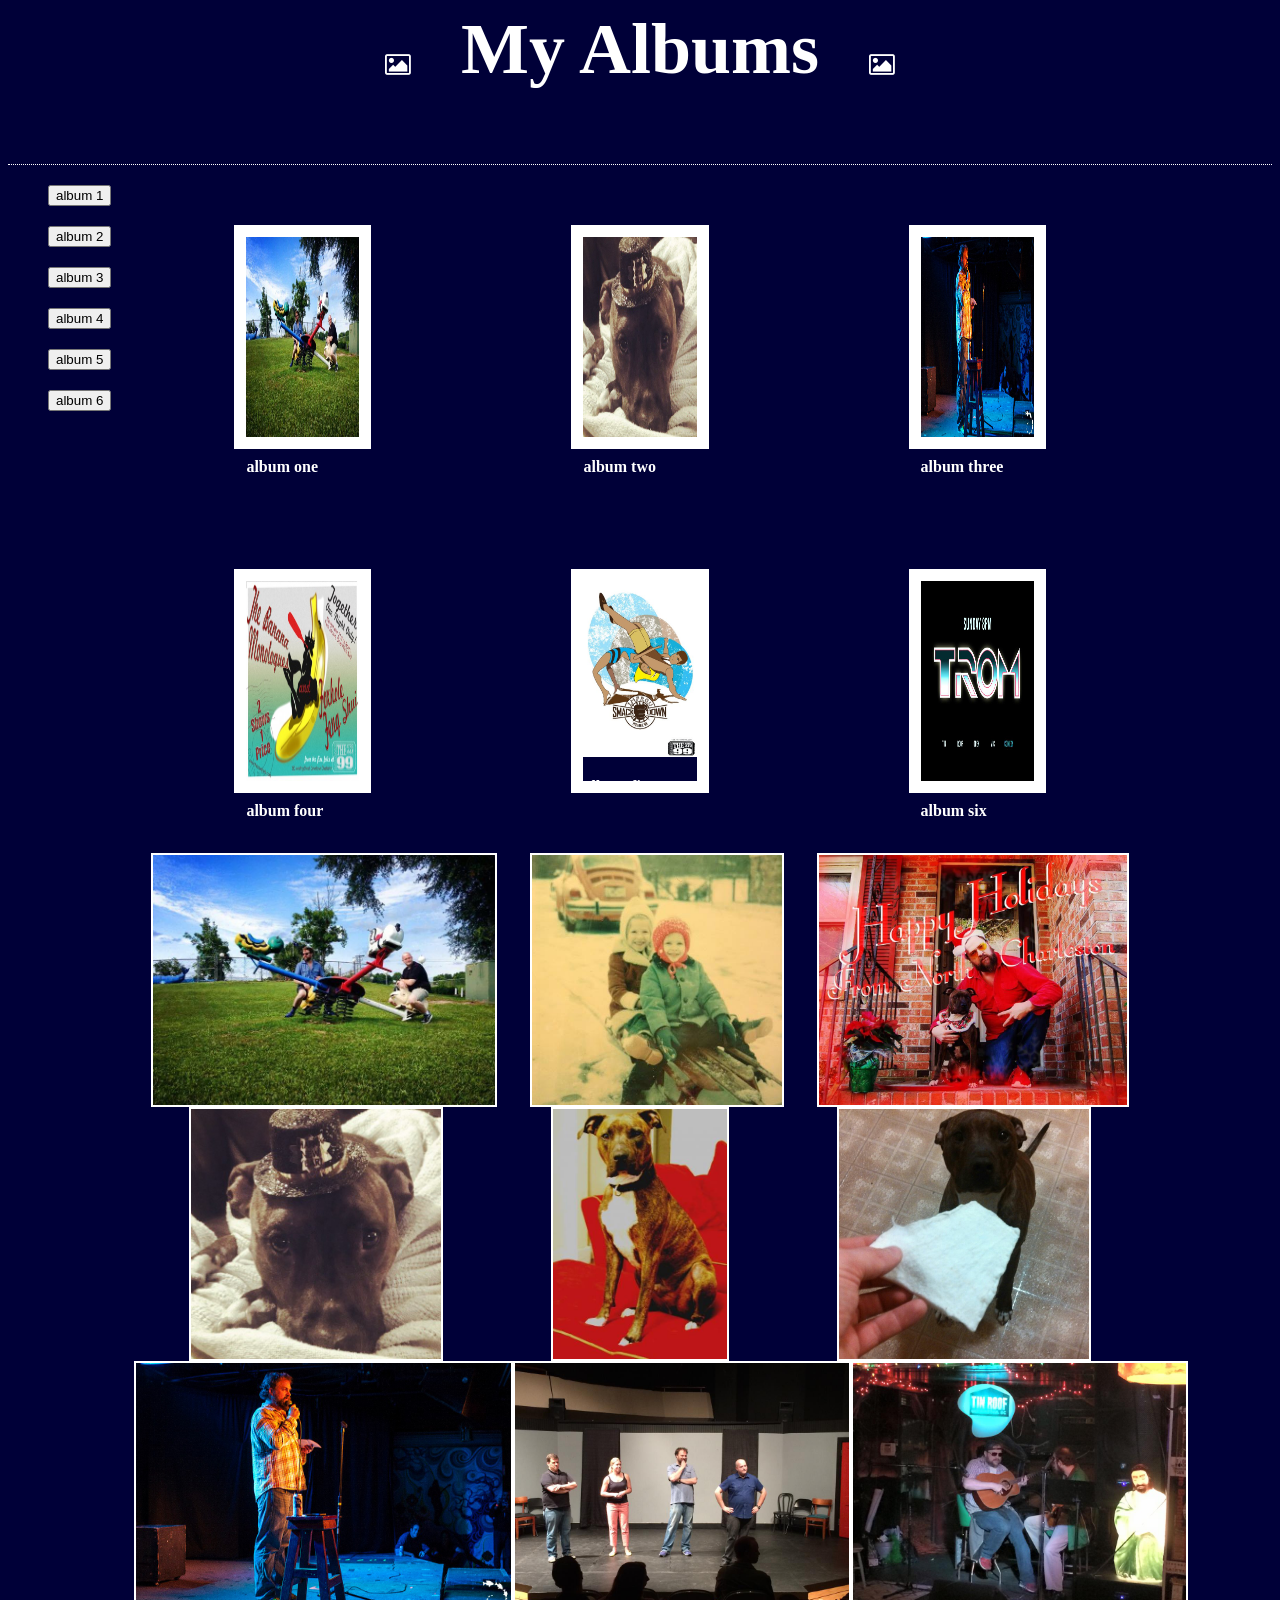
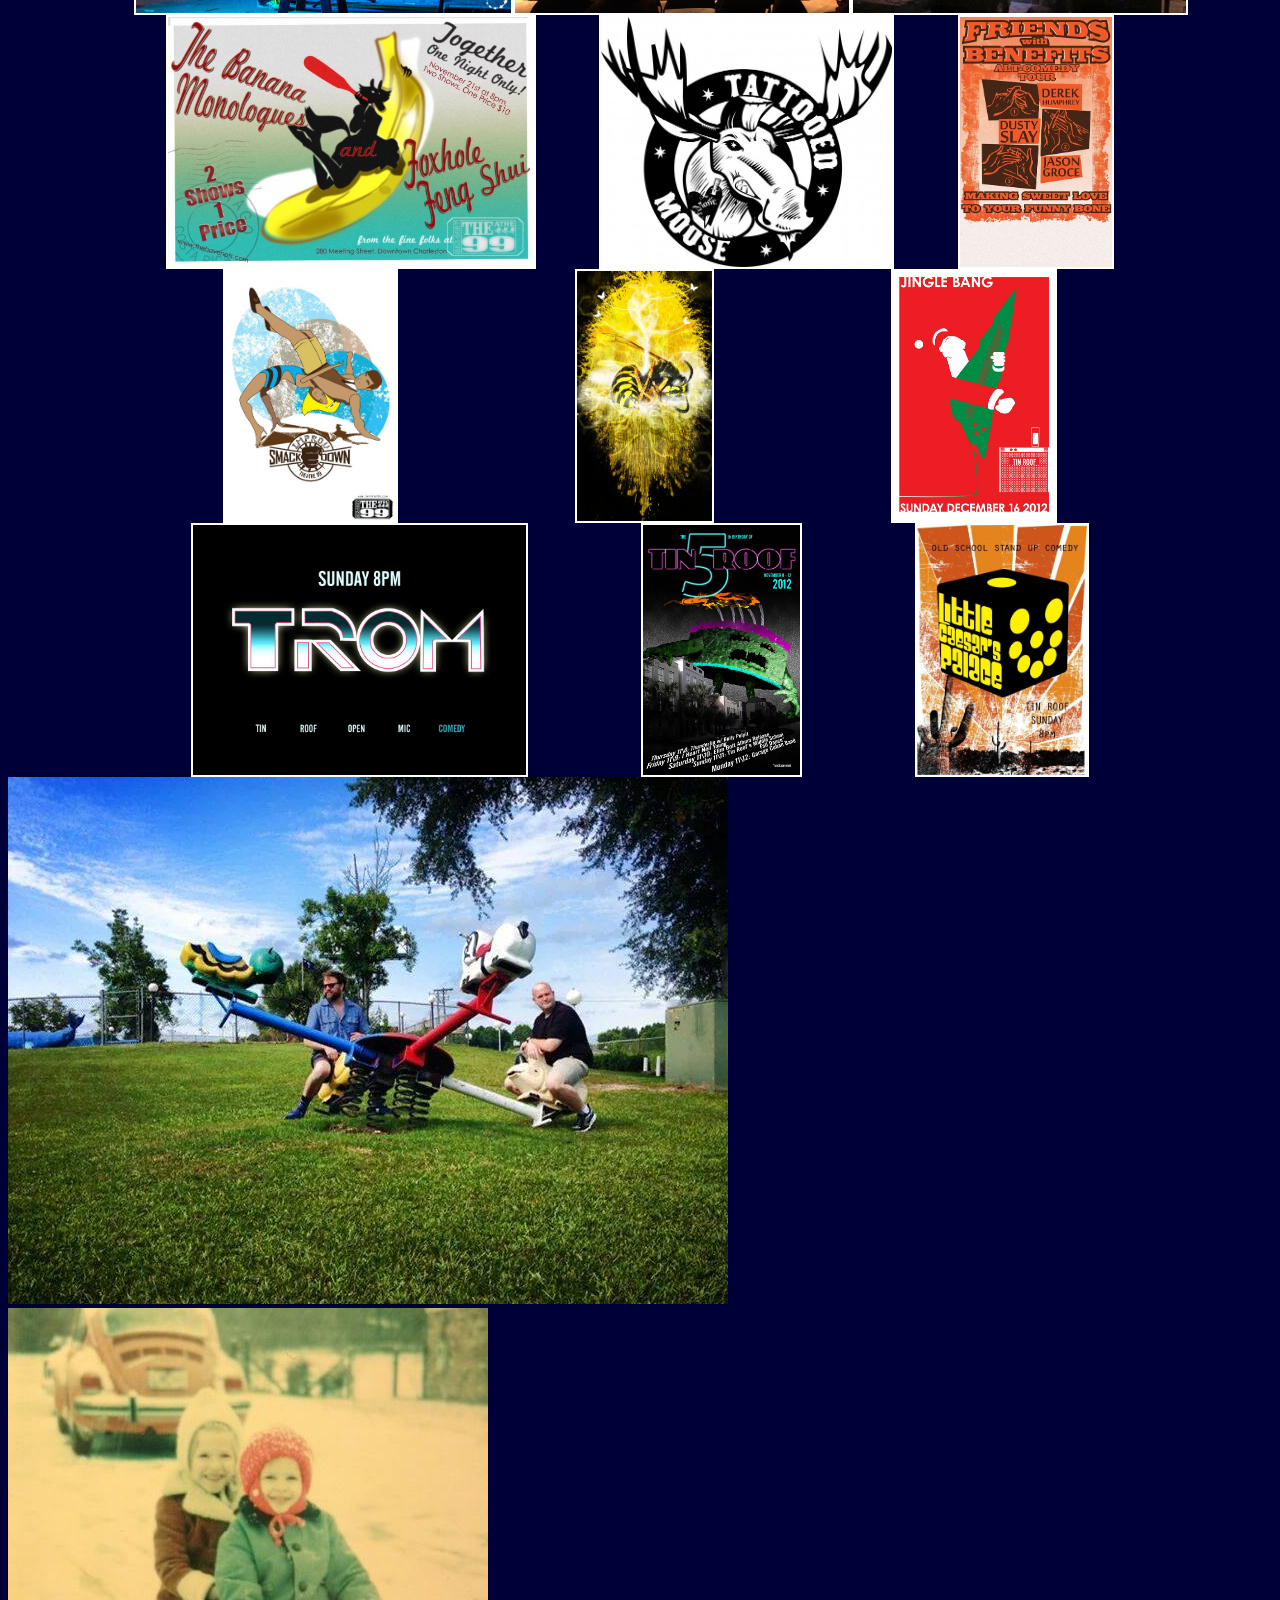
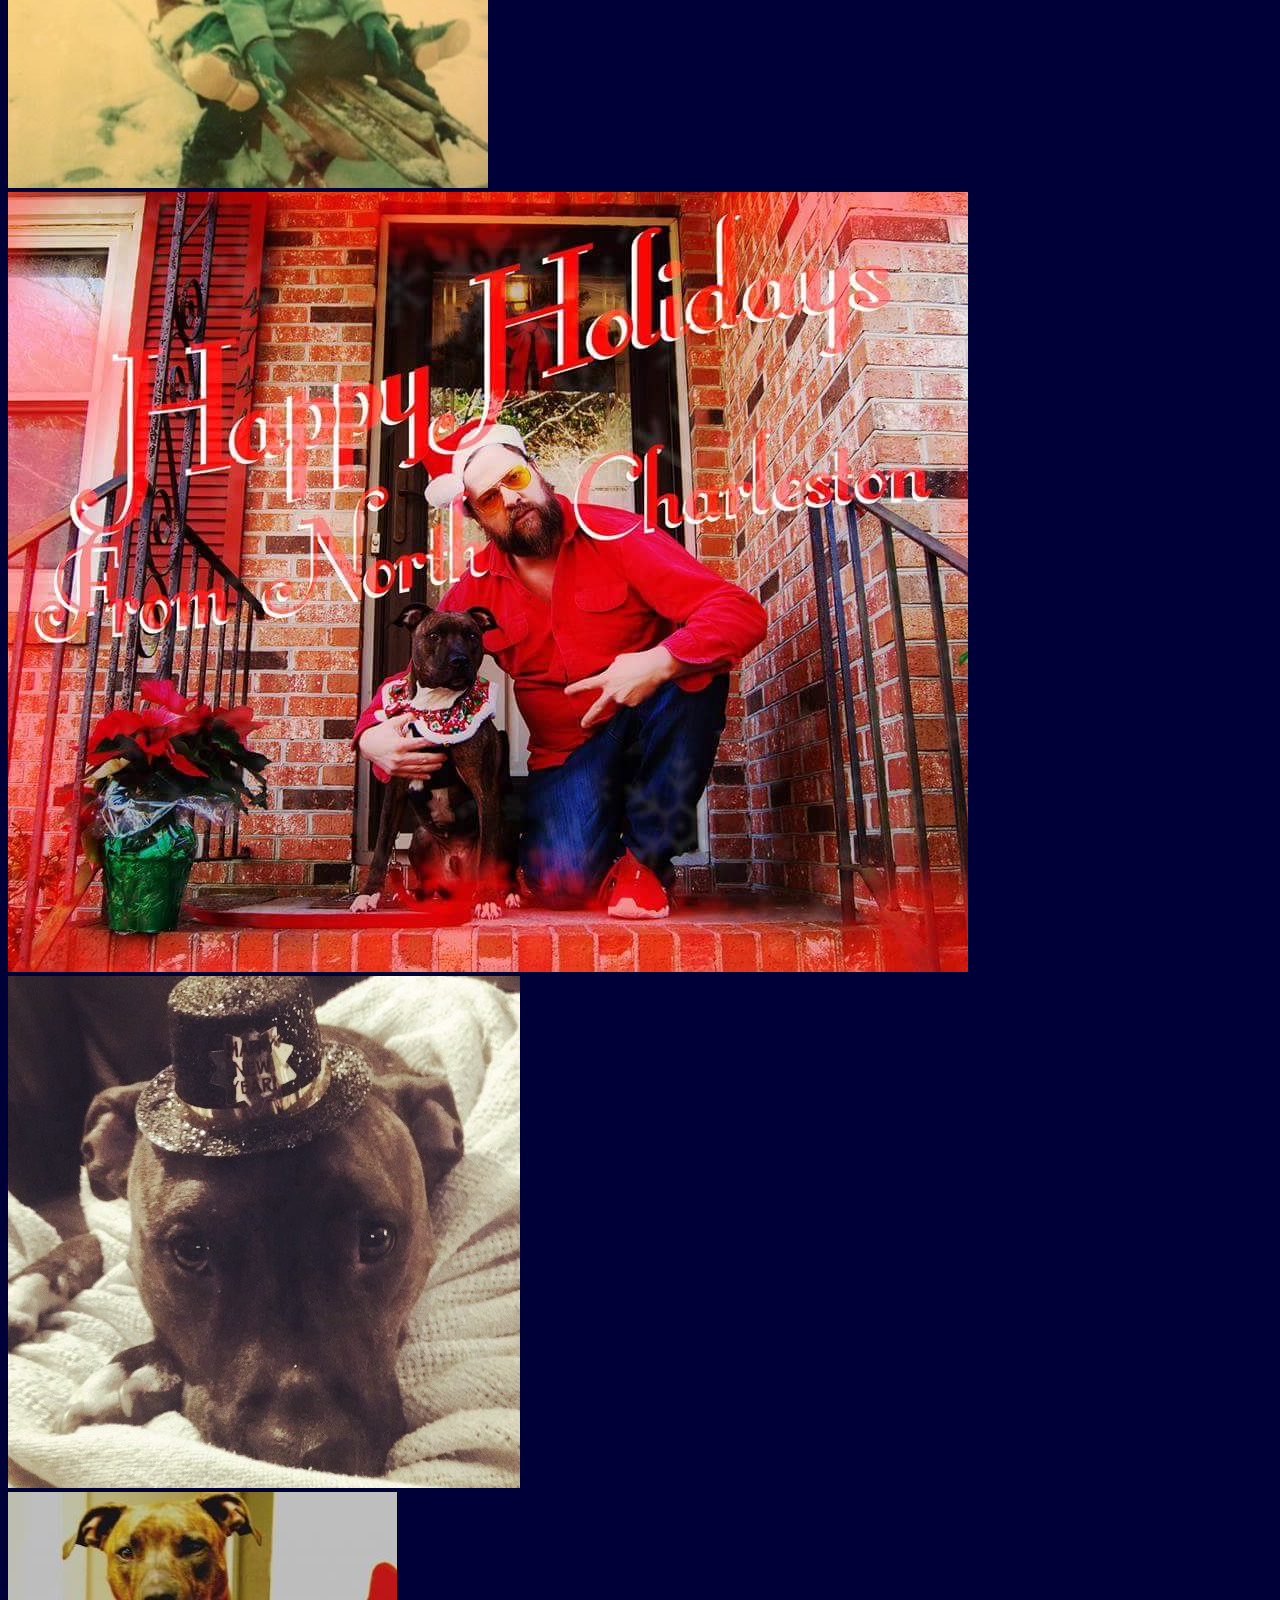
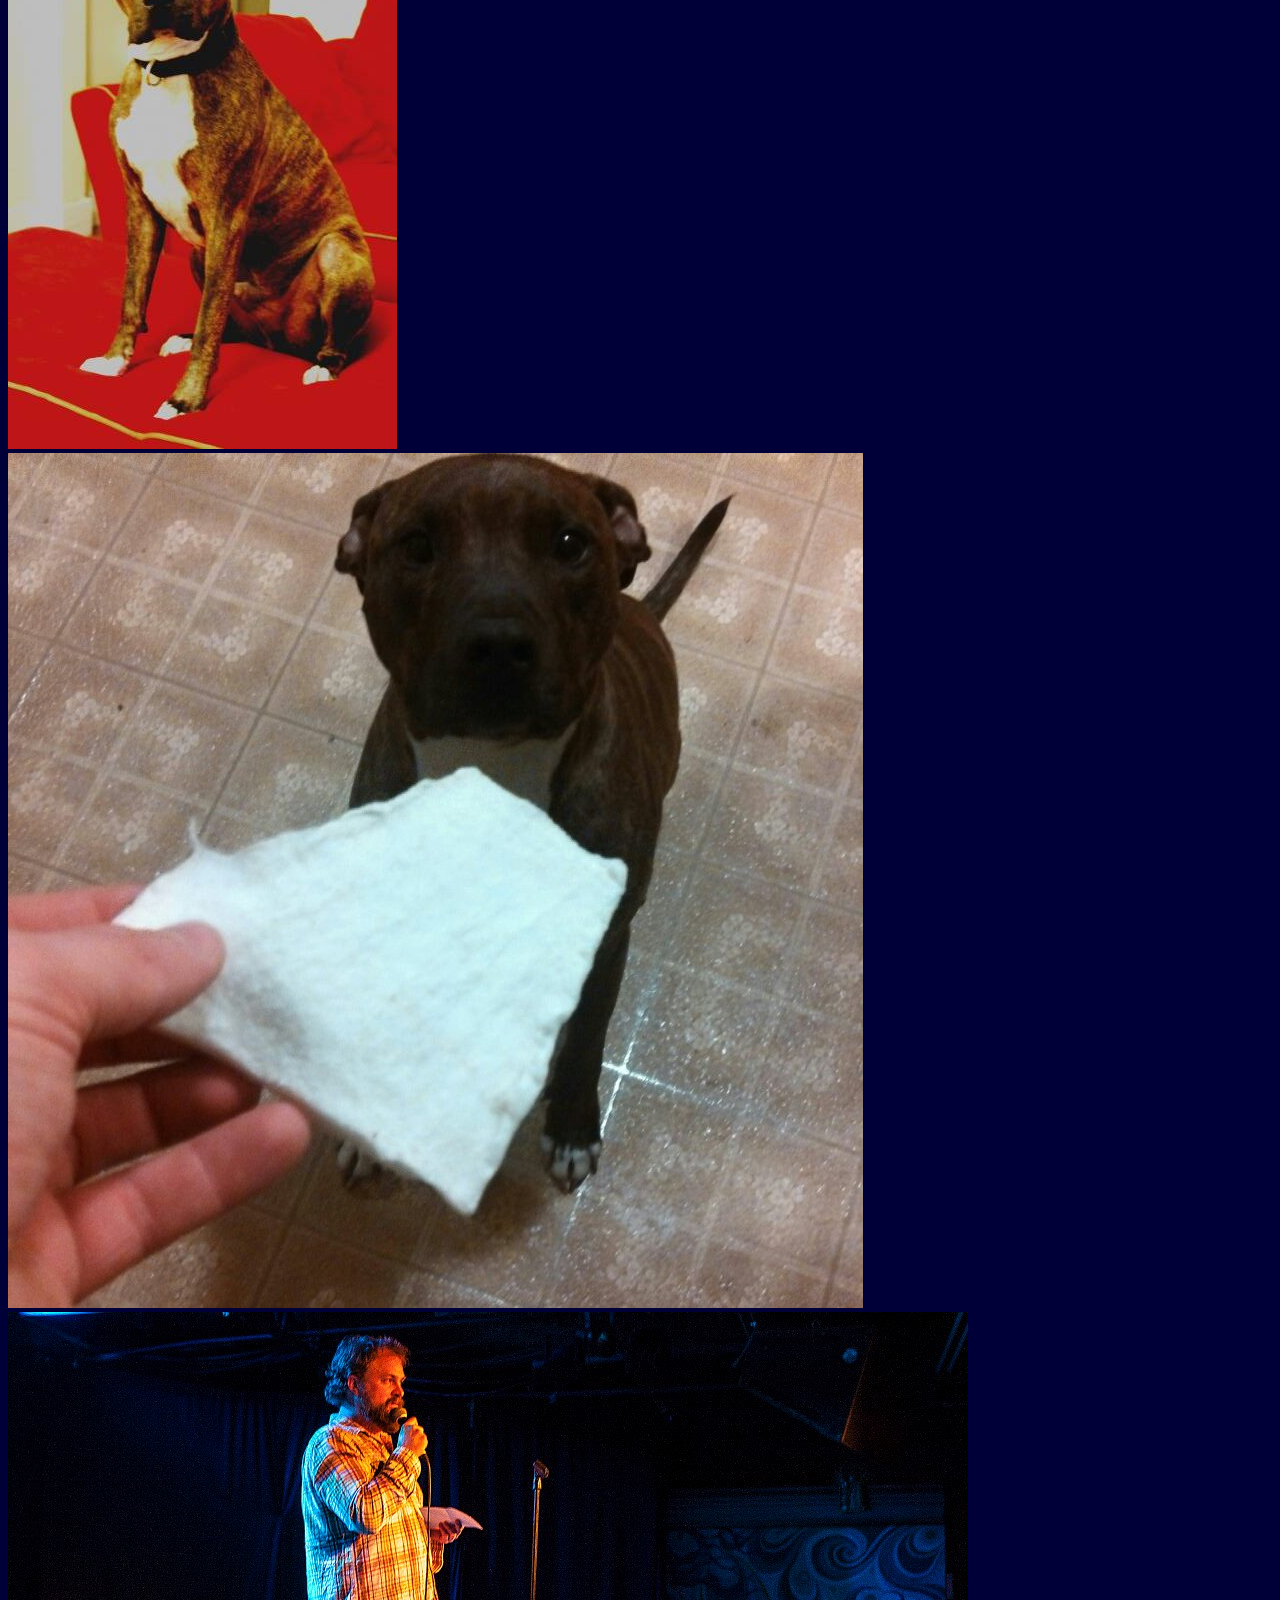
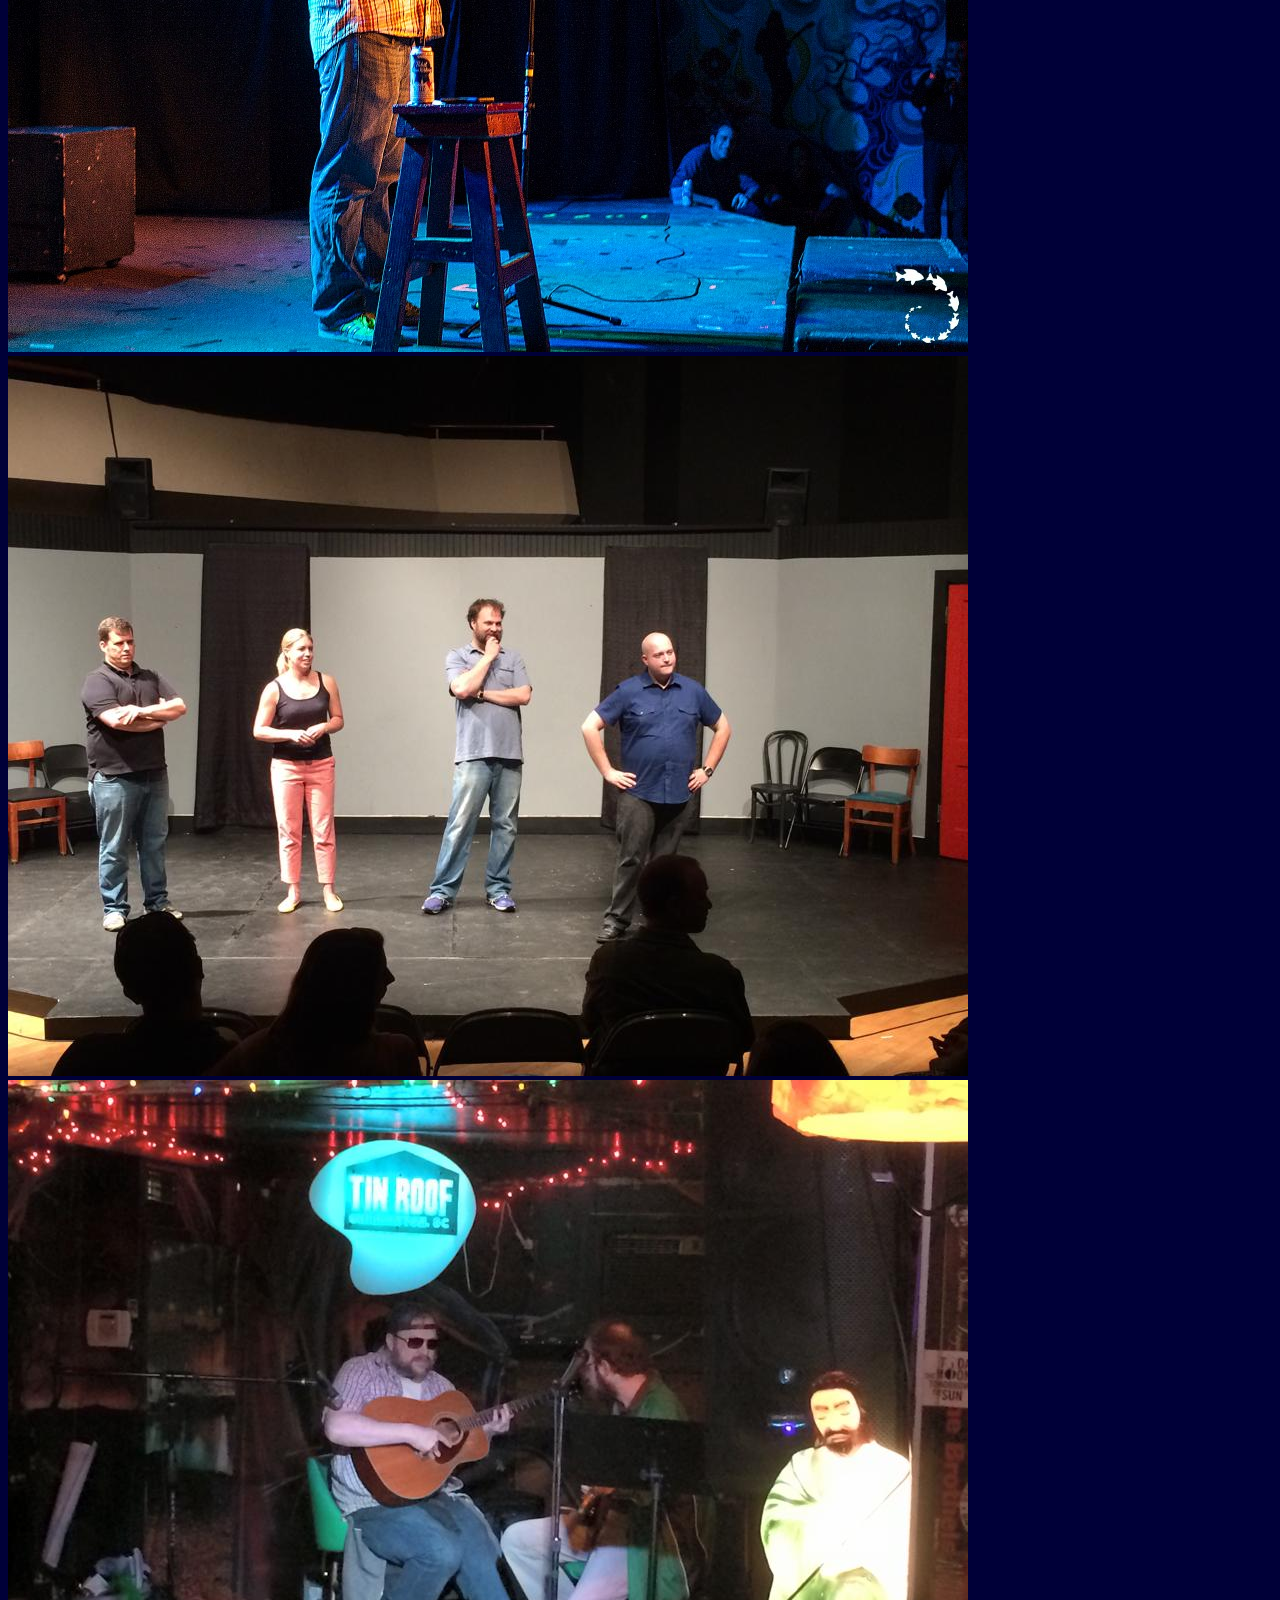
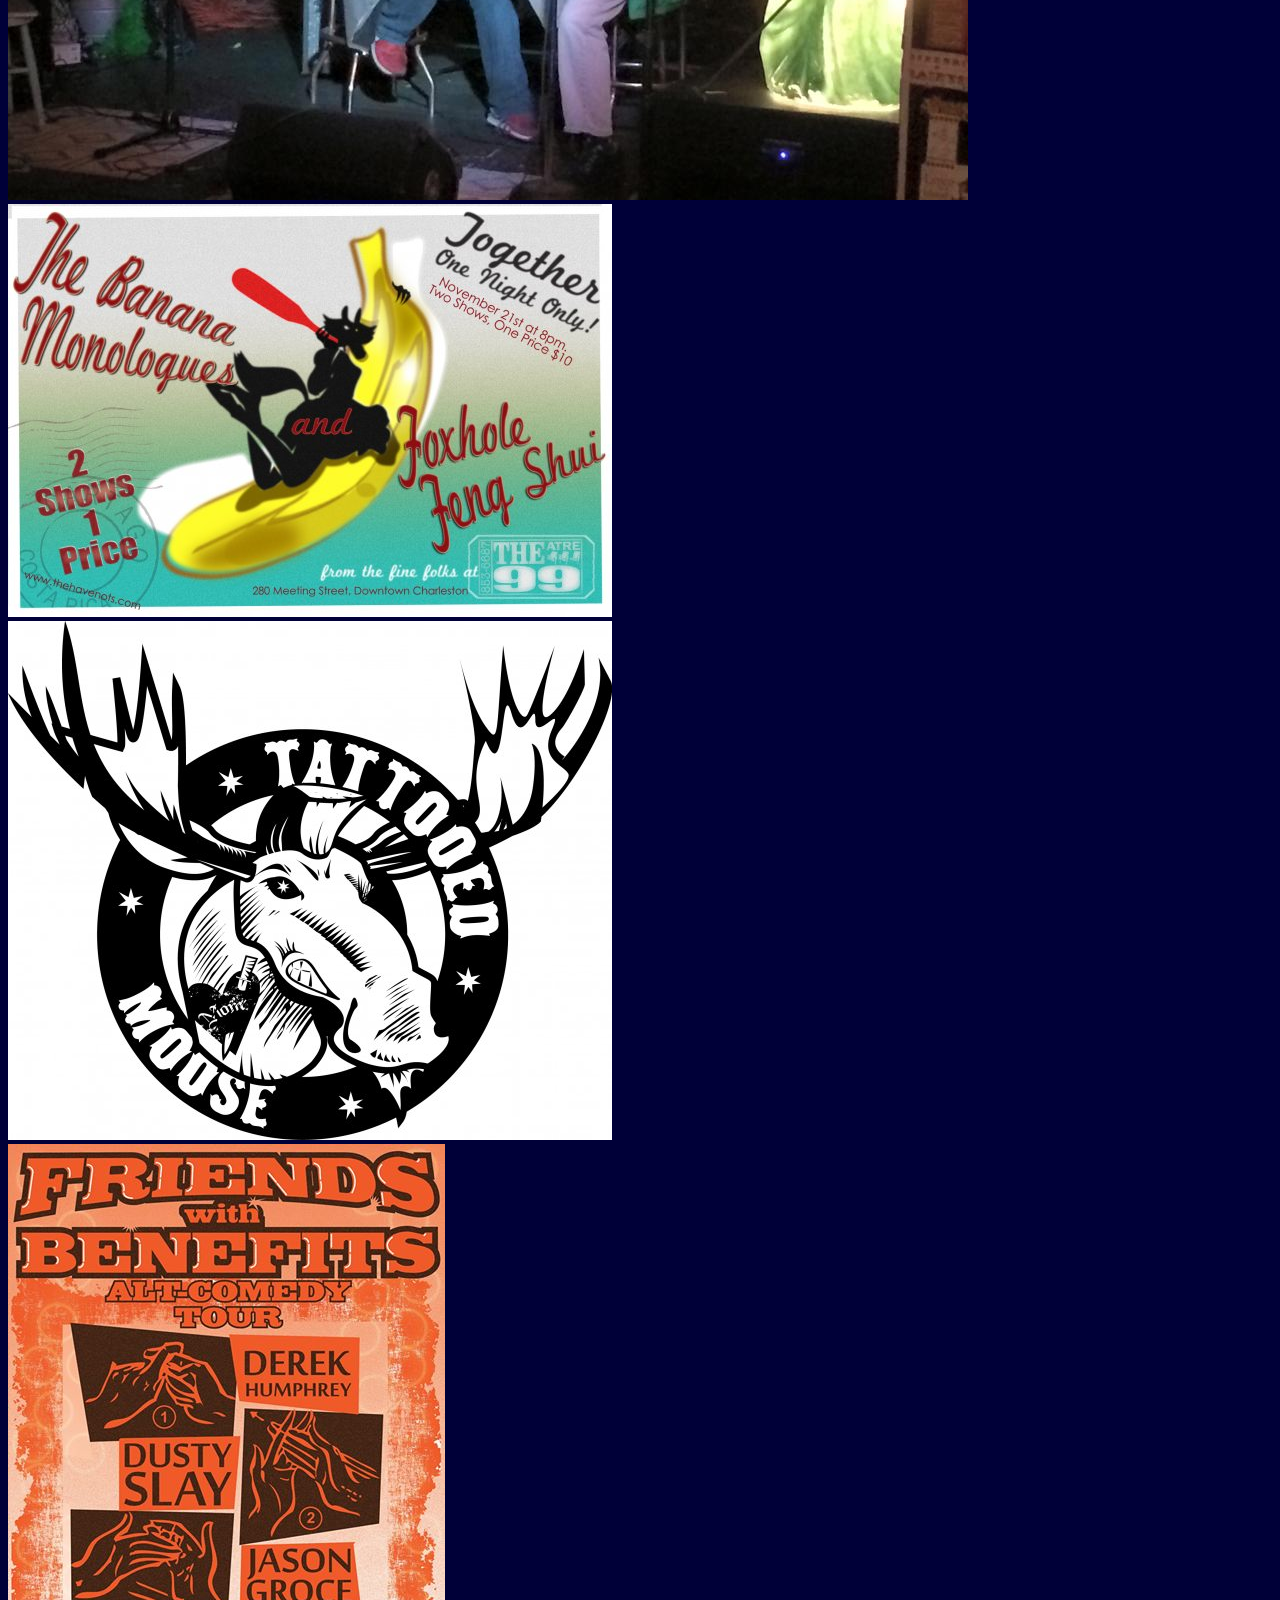
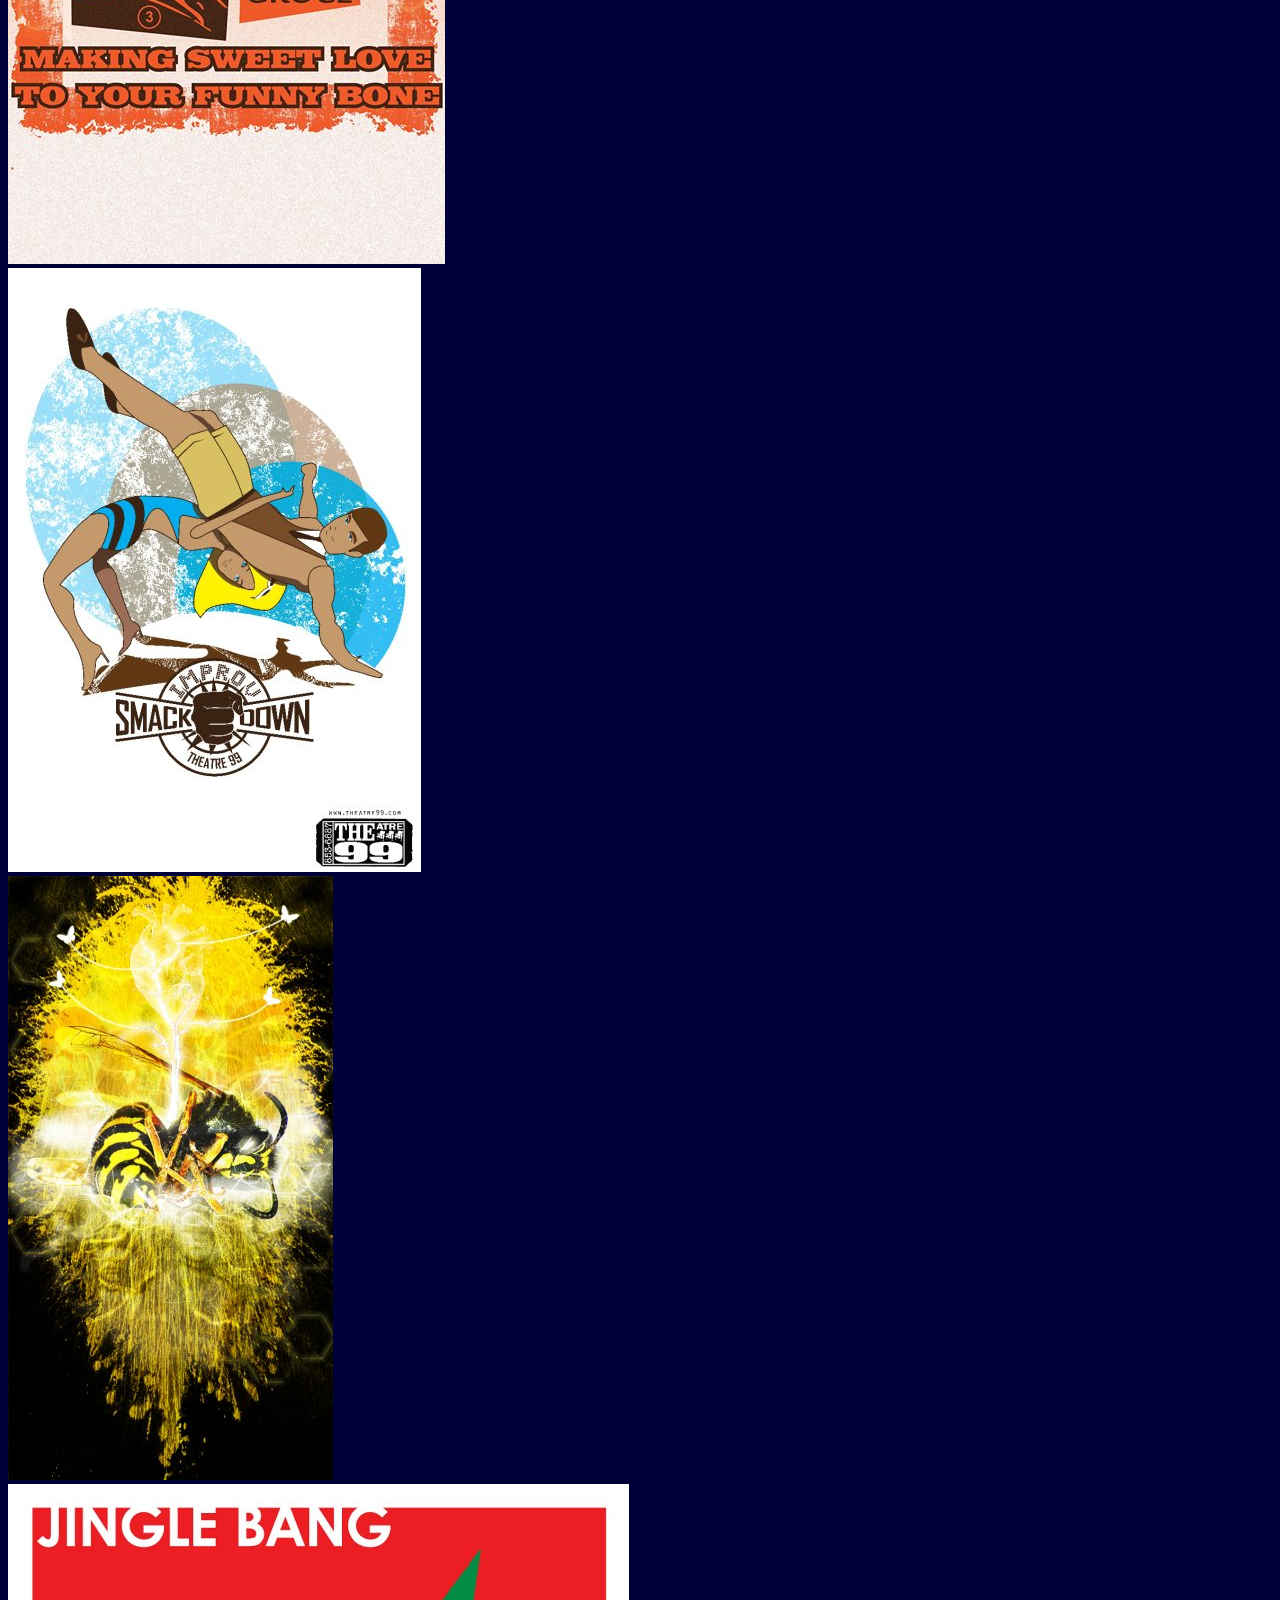
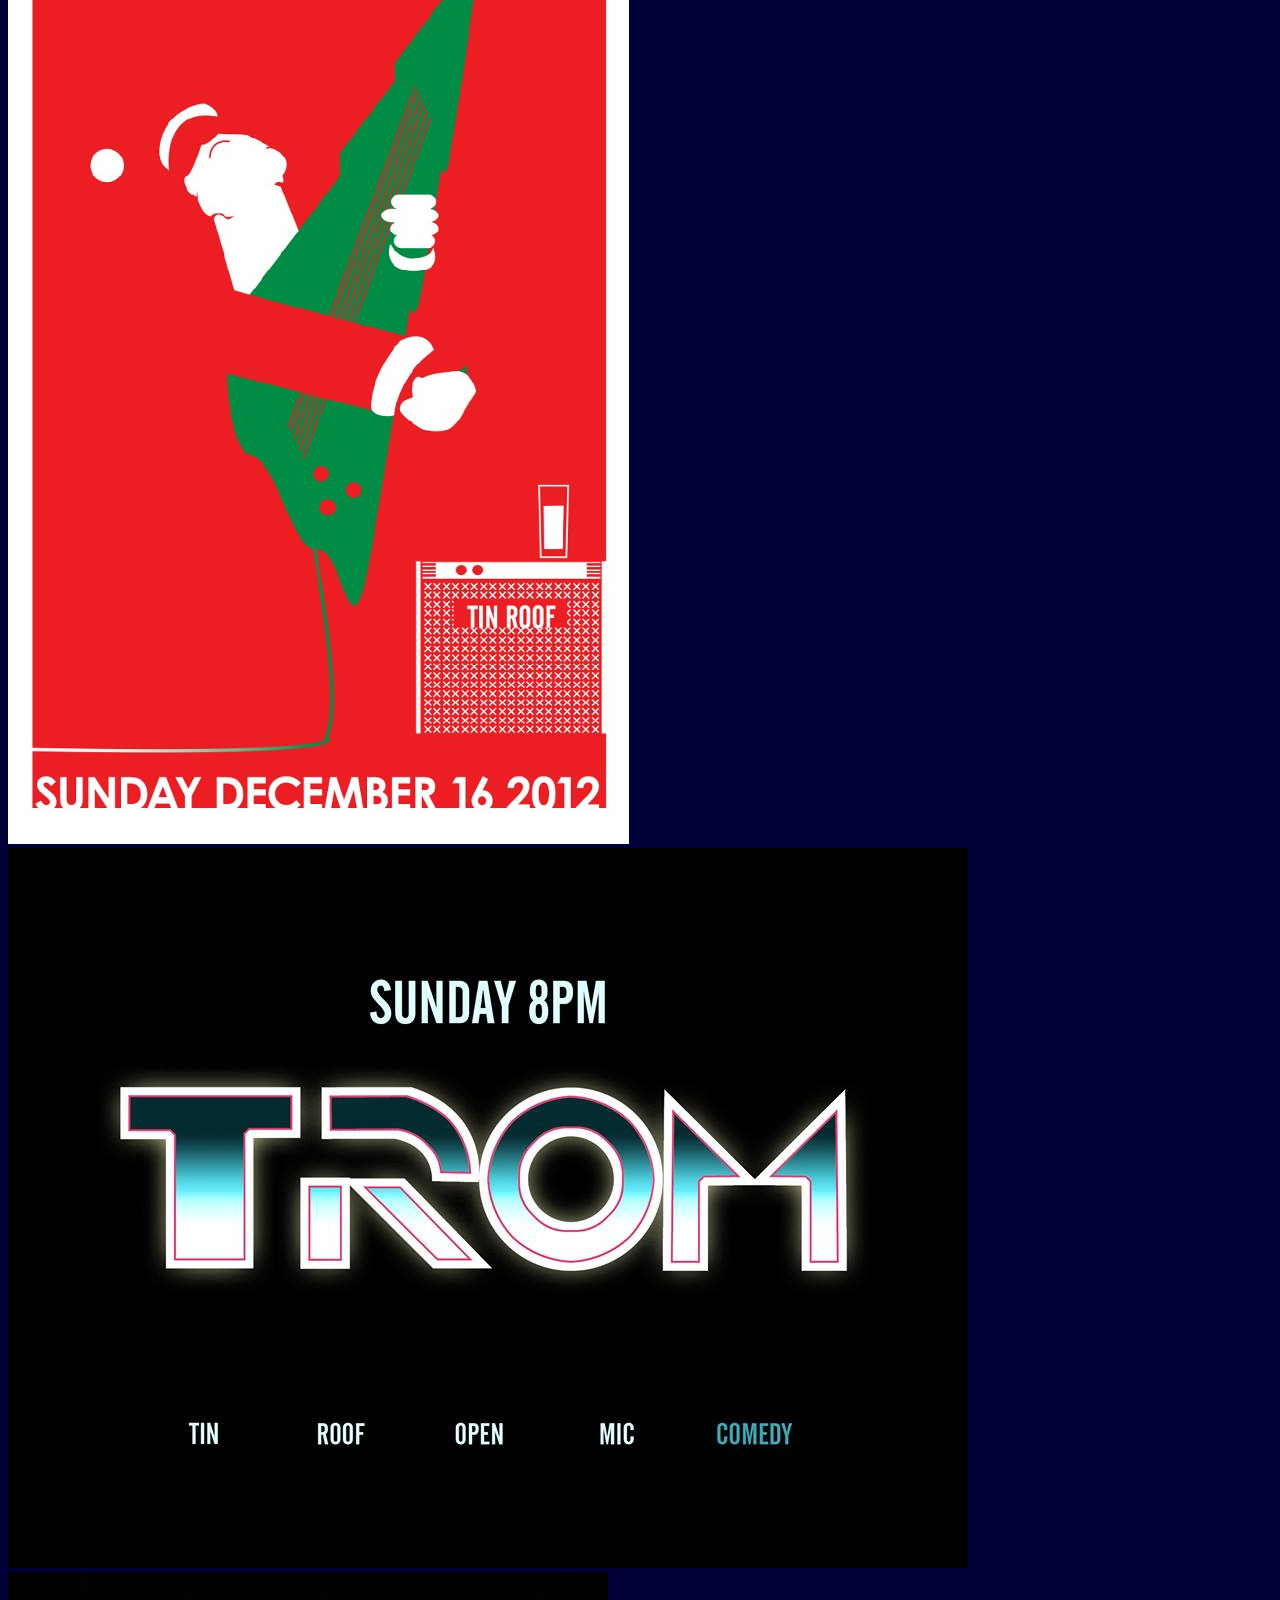
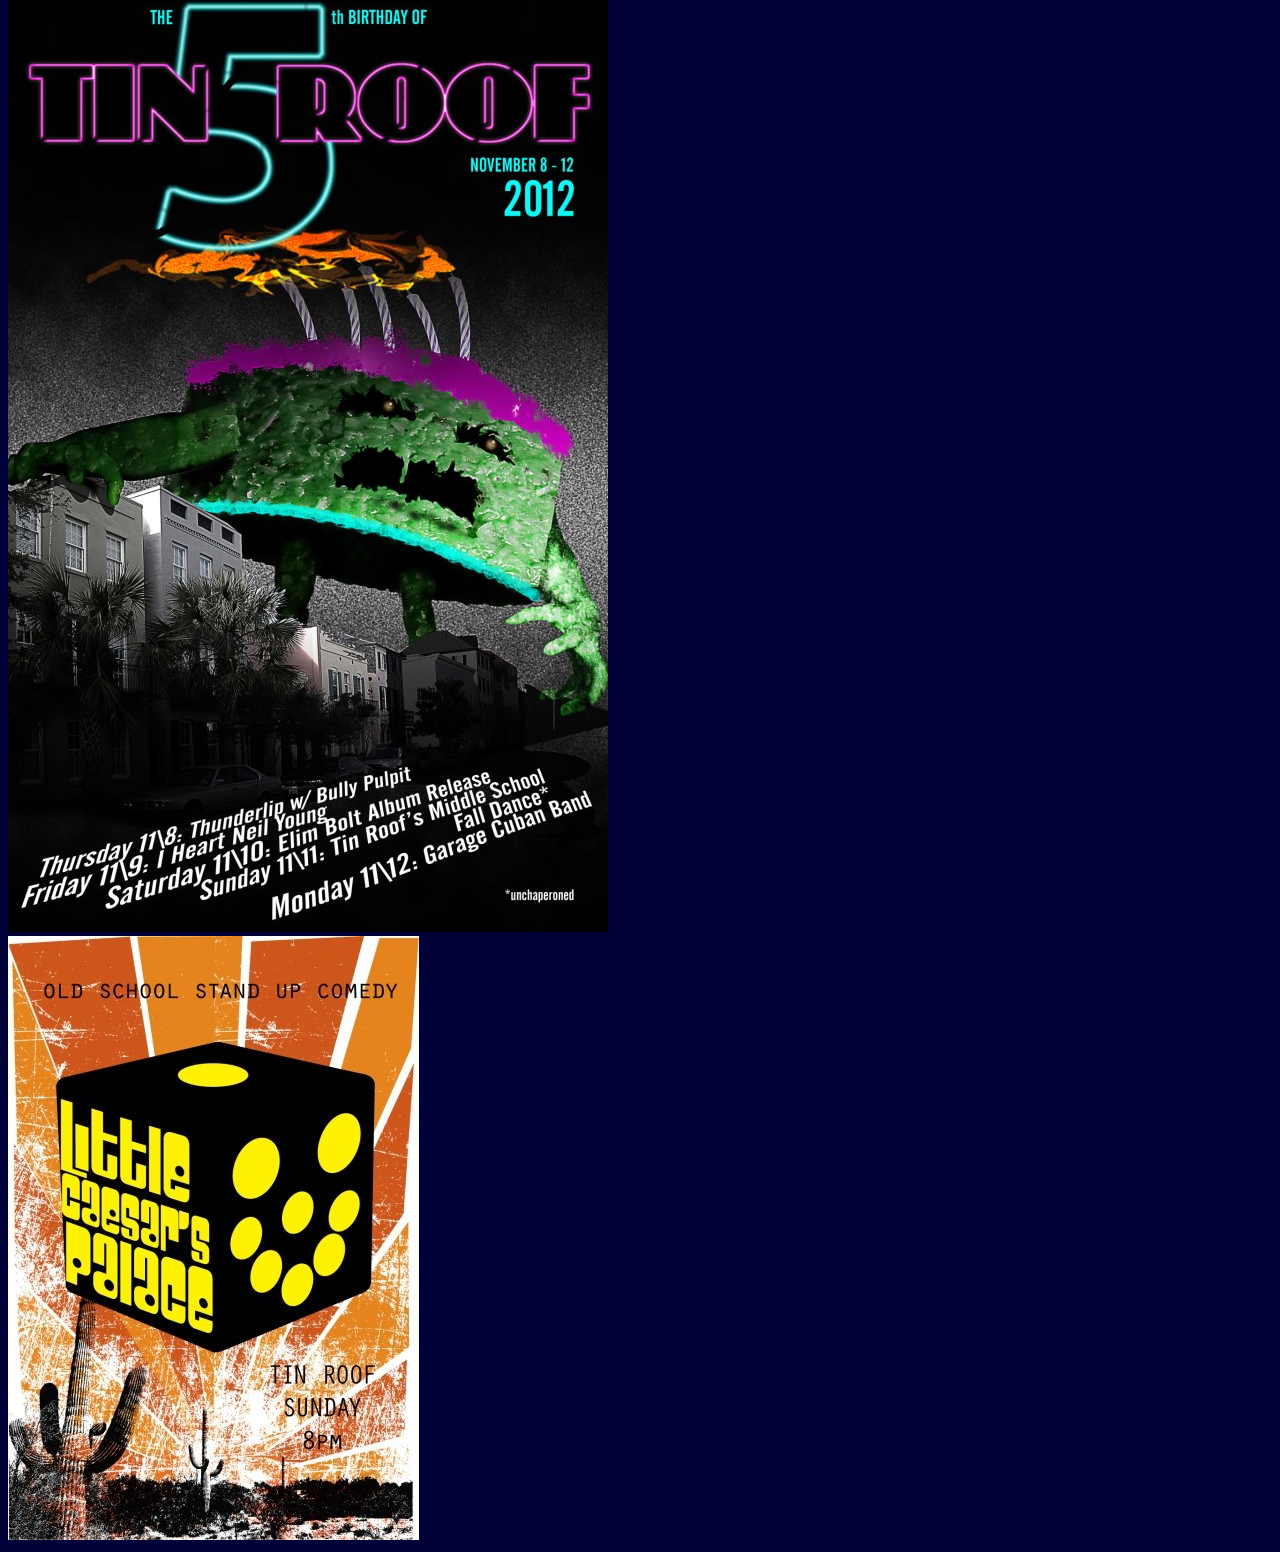
==== index.html @ 0fc744d8 "first commit" ====
<!DOCTYPE html>
<html lang="en">
<head>
  <meta charset="UTF-8">
  <title>Photo Album Week 3</title>
  <link rel="stylesheet" href="bower_components/bootstrap/dist/css/bootstrap.css">
  <link rel="stylesheet" href="//maxcdn.bootstrapcdn.com/font-awesome/4.3.0/css/font-awesome.min.css">
  <link rel="stylesheet" href="styles.css">
  <meta name="viewport" content="width=device-width, initial-scale=1">
</head>
<body>
  <!-- My Albums header -->
  <section class="header" id="mainPage">
    <div class="row" id="myAlbumsHead">
      <div class="col-md-12"><i class="fa fa-picture-o"></i><h1>My Albums</h1><i class="fa fa-picture-o"></i></div>
    </div>
    <br /><br />
  </section>
  <!-- Nav Buttons - left hand side 6 rows-->
  <section id="nav">
      <div class="container1">
          <div class="buttonRow">
              <ul>
                <li><button type="button" name="navButton1">album 1<!--me--></button></li>
                <li><button type="button" name="navButton2">album 2<!--the dog--></button></li>
                <li><button type="button" name="navButton3">album 3<!--comedy--></button></li>
                <li><button type="button" name="navButton4">album 4<!--illustration--></button></li>
                <li><button type="button" name="navButton5">album 5<!--random design/digi illus.--></button></li>
                <li><button type="button" name="navButton6">album 6<!--tin roof design3--></button></li>
              </ul>
          </div>
      </div>
      <!--Main Page containers, Top row here-->
      <div class="container2" id="topRow">
        <div class="firstRow">
          <div class="album1" id="albumBox">
              <img class="seesaw" src="images/seesawpic.jpg"/>
              <span><h5>album one</h5></span>
          </div>
          <div class="album2" id="albumBox">
              <img class="newYear" src="images/new_year.jpg"/>
              <span><h5>album two</h5></span>
          </div>
          <div class="album3" id="albumBox">
              <img class="comedyPour" src="images/comedy_pour.jpg">
              <span><h5>album three</h5></span>
         </div>
        </div>
      </div>
       <div class="container3" id="bottomRow">
        <div class="secondRow">
          <div class="album4" id="albumBox">
            <img class="foxhole" src="images/foxhole_postcard.jpg"/>
            <span><h5>album four</h5></span>
          </div>
          <div class="album5" id="albumBox">
            <img class="smackD" src="images/smackdown_poster.jpg"/>
            <span><h5>album five</h5></span>
          </div>
          <div class="album6" id="albumBox">
            <img class="tromLogo" src="images/trom_logo.jpg"/>
            <span><h5>album six</h5></span>
          </div>
        </div>
      </div>
    </section>
<!-- Individual Pages -->
  <div class="albums">
    <article class="threePage" id="mePage">
      <!--The ME page-->
        <!--All 3-->
        <img src="images/seesawpic.jpg"/>
        <img src="images/carlen_me.jpg"/>
        <img src="images/xmas_pic.jpg"/>
    </article>
    <article class="threePage" id="gainesPage">
      <!--GAINES page-->
          <!--All 3-->
        <img src="images/new_year.jpg"/>
        <img src="images/gaines_proud.jpg"/>
        <img src="images/gaines_treat.jpg"/>
    </article>
    <article class="threePage" id="comedyPage">
      <!--COMEDY page-->
          <!--All 3-->
        <img src="images/comedy_pour.jpg"/>
        <img src="images/comedy_improv.jpg"/>
        <img src="images/tin_roofpic1.jpg"/>
    </article>
    <article class="threePage" id="illusLogoPage">
      <!--Illustration and Logo-->
          <!--All 3-->
        <img src="images/foxhole_postcard.jpg"/>
        <img src="images/moose_logo.jpg"/>
        <img src="images/comedy_fwb.jpg"/>
    </article>
    <article class="threePage" id="midIllusPage">
      <!--Middle Illustration Box-->
          <!--All 3-->
        <img src="images/smackdown_poster.jpg"/>
        <img src="images/bee_pic.jpg"/>
        <img src="images/jinglebang.jpg"/>
    </article>
    <article class="threePage" id="tinRoofPage">
      <!--Tin Roof Illustration Box-->
          <!--All 3-->
        <img src="images/trom_logo.jpg"/>
        <img src="images/tin_roof5.jpg"/>
        <img src="images/caesars.jpg"/>
    </article>
  </div>
<!--Individual Pics-->
  <div class="indivContain">
    <article class="indivPic">
        <!-- 1 -->
        <div class="singlePics" id="">
          <img src="images/seesawpic.jpg"/>
        </div>
        <!-- 2 -->
        <div class="singlePics" id="">
          <img src="images/carlen_me.jpg"/>
        </div>
        <!-- 3 -->
        <div class="singlePics" id="">
          <img src="images/xmas_pic.jpg"/>
        </div>

        <!-- 4 -->
        <div class="singlePics" id="">
          <img src="images/new_year.jpg"/>
        </div>
        <!-- 5 -->
        <div class="singlePics" id="">
          <img src="images/gaines_proud.jpg"/>
        </div>
        <!-- 6 -->
        <div class="singlePics" id="">
          <img src="images/gaines_treat.jpg"/>
        </div>

        <!-- 7 -->
        <div class="singlePics" id="">
          <img src="images/comedy_pour.jpg"/>
        </div>
        <!-- 8 -->
        <div class="singlePics" id="">
          <img src="images/comedy_improv.jpg"/>
        </div>
        <!-- 9 -->
        <div class="singlePics" id="">
          <img src="images/tin_roofpic1.jpg"/>
        </div>


        <!-- 10 -->
        <div class="singlePics" id="">
          <img src="images/foxhole_postcard.jpg"/>
        </div>
        <!-- 11 -->
        <div class="singlePics" id="">
          <img src="images/moose_logo.jpg"/>
        </div>
        <!-- 12 -->
        <div class="singlePics" id="">
          <img src="images/comedy_fwb.jpg"/>
        </div>



        <!-- 13 -->
        <div class="singlePics" id="">
          <img src="images/smackdown_poster.jpg"/>
        </div>
        <!-- 14 -->
        <div class="singlePics" id="">
          <img src="images/bee_pic.jpg"/>
        </div>
        <!-- 15 -->
        <div class="singlePics" id="">
          <img src="images/jinglebang.jpg"/>
        </div>


        <!-- 16 -->
        <div class="singlePics" id="tromLogo">
          <img src="images/trom_logo.jpg"/>
        </div>
        <!-- 17 -->
        <div class="singlePics" id="fifthAnniv">
          <img src="images/tin_roof5.jpg"/>
        </div>
        <!-- 18 -->
        <div class="singlePics" id="caesars">
          <img src="images/caesars.jpg"/>
        </div>
    </article>
  </div>





<script type="text/javascript" src="bower_components/underscore/underscore.js"> </script>
<script type="text/javascript" src="bower_components/jquery/dist/jquery.js"> </script>
<script type="text/javascript" src="bower_components/bootstrap.js"> </script>
<script type="text/javascript" src="main.js"></script>
<script src="//code.jquery.com/jquery-1.11.3.min.js"></script>
</body>
</html>
---- styles.css ----
body {
  background-color: #000038;
}
.header {
  background-color: #000038;
  border-bottom: 1px dotted white;
}
.container1 {
  background-color:  #000038;
  width: 10%;
  float: left;
  position: fixed;
}
.container2 {
  display: inline-flex;
  width: 80%;
  float: right;
  margin-right: 10%;
}
.container3 {
  display: inline-flex;
  width: 80%;
  float: right;
  margin-right: 10%;
}
.firstRow {
  display:inline-flex;
  width: 100%;
  text-align: center;
  border-color: 1px solid white;
}
.secondRow {
  display: inline-flex;
  width: 100%;
  text-align: center;
  
}
.albums {
  width:80%
  display:inline-flex;
  margin: 0 auto;
}
.albums img {
  height: 250px;
  margin: 0 auto;
  border: 2px solid white;
}
.threePage {
  margin: 0 auto;
  width: 80%;
  display: flex;
}
#myAlbumsHead {
  text-align: center;
  font-size: 3em;
  display: inline;
  color: white;
  border-bottom: 2px dotted white;
}
li {
  text-decoration: none;
  list-style: none;
  margin-top: 20px;
  margin-bottom: 20px;
}
h5 {
  font-size: 1em;
  margin: 0 auto;
  position: absolute;
  margin-top: 1.3em;
}
#albumBox {
  position:relative;
  color: white;
  border: 12px solid white;
  height: 200px;
  margin: 60px 100px 60px 100px;
  width: 33%;

}
.album1 img {
  position: relative;
  max-width: 100%;
  max-height: 100%;
  margin: auto;
  display: block;
}
.album2 img {
  position: relative;
  max-width: 100%;
  max-height: 100%;
  margin: auto;
  display: block;
}
.album3 img {
  position: relative;
  max-width: 100%;
  margin: auto;
  display: block;
}
.album4 img {
  position: relative;
  max-width: 100%;
  margin: auto;
  display: block;
}
.album5 img {
  position: relative;
  margin: auto;
  display: block;
}
.album6 img {
  position: relative;
  max-width: 100%;
  margin: auto;
  display: block;
}
h1 {
  display: inline;
  margin-left: .7em;
  margin-right: .7em;
}
.seesaw {
  height: 100%;
}
.newYear {
  height: 100%;
}
.comedyPour {
  height: 100%;
}
.foxhole {
  height: 100%;
}
.smackD {
  width: 100%;
  height: 176px;
  margin: 0 auto;
  overflow:hidden;
}
.tromLogo {
  height: 100%;
}
.fa  {
  color: white;
  font-size: .5em;
}
.indivPic {
  width: 100%;
  margin: 0 auto;
}
#mePage {
  width: 80%;
  margin: 0 auto;
}
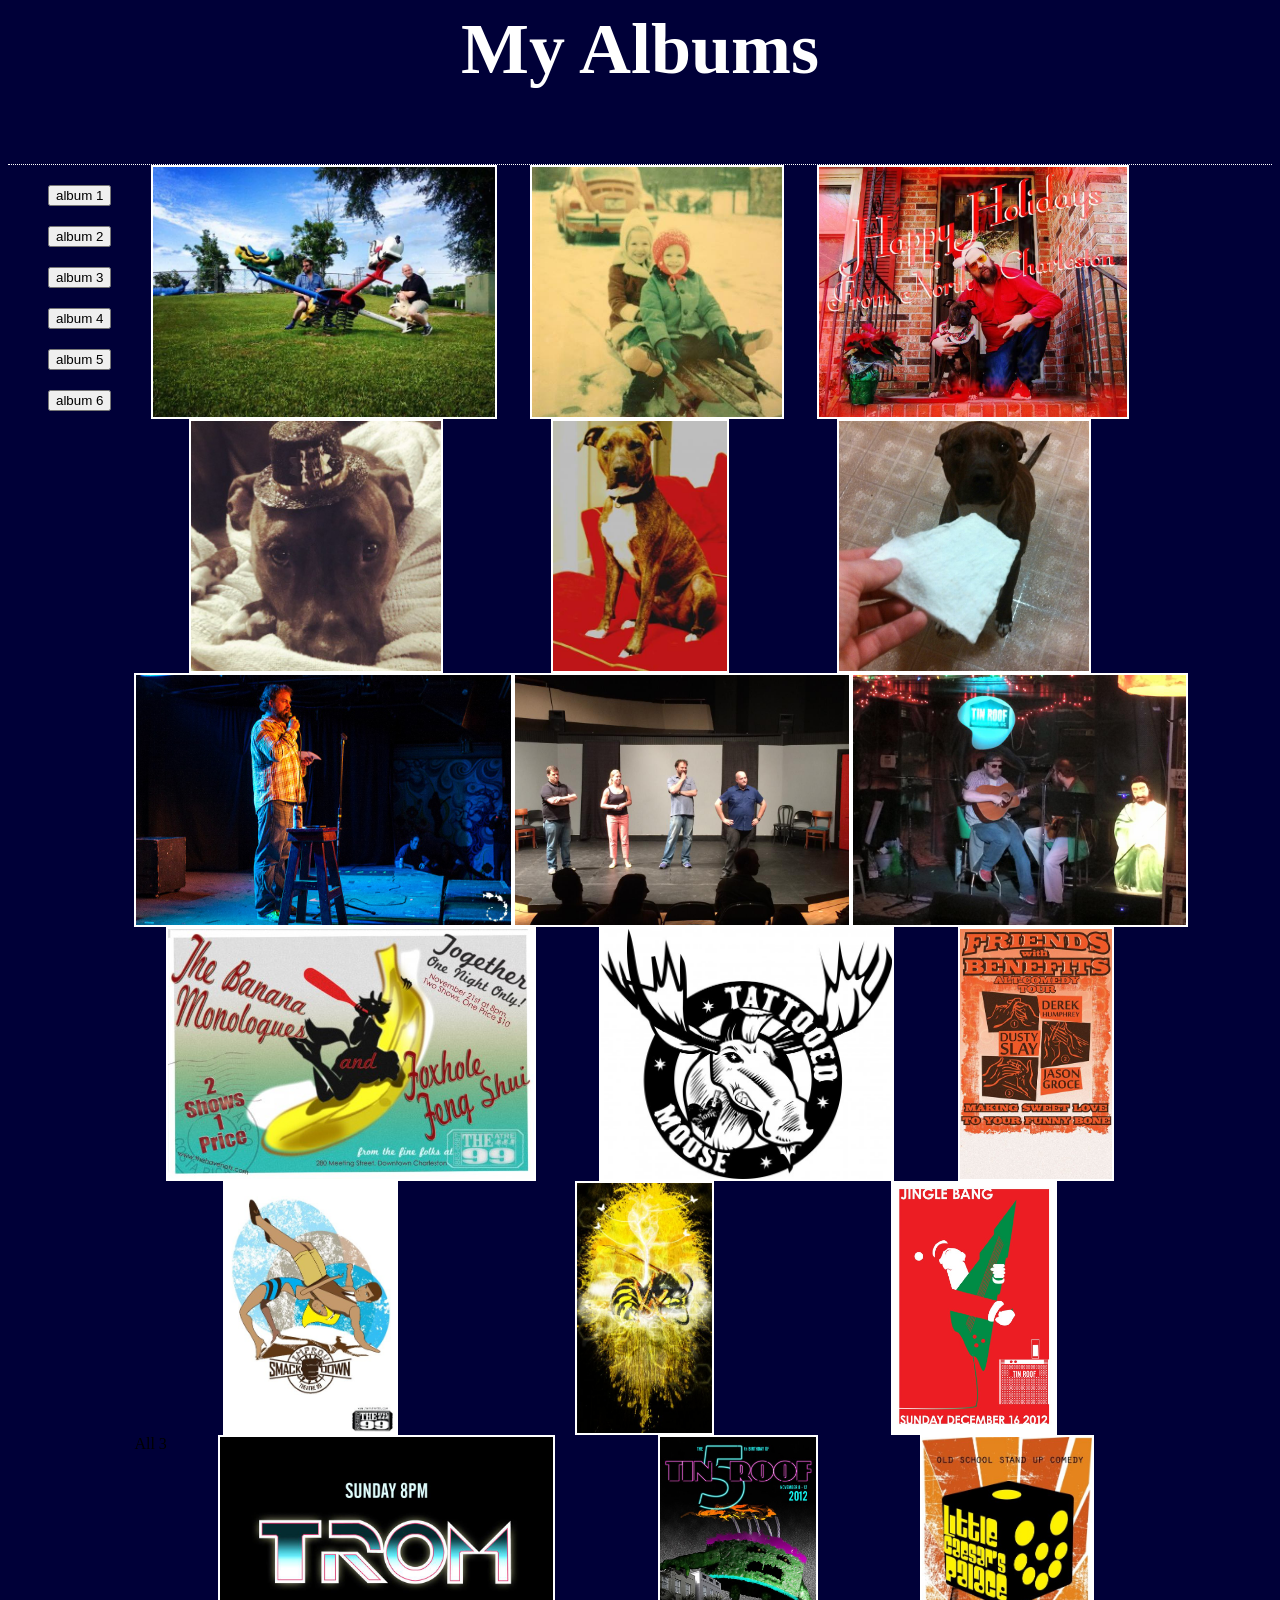
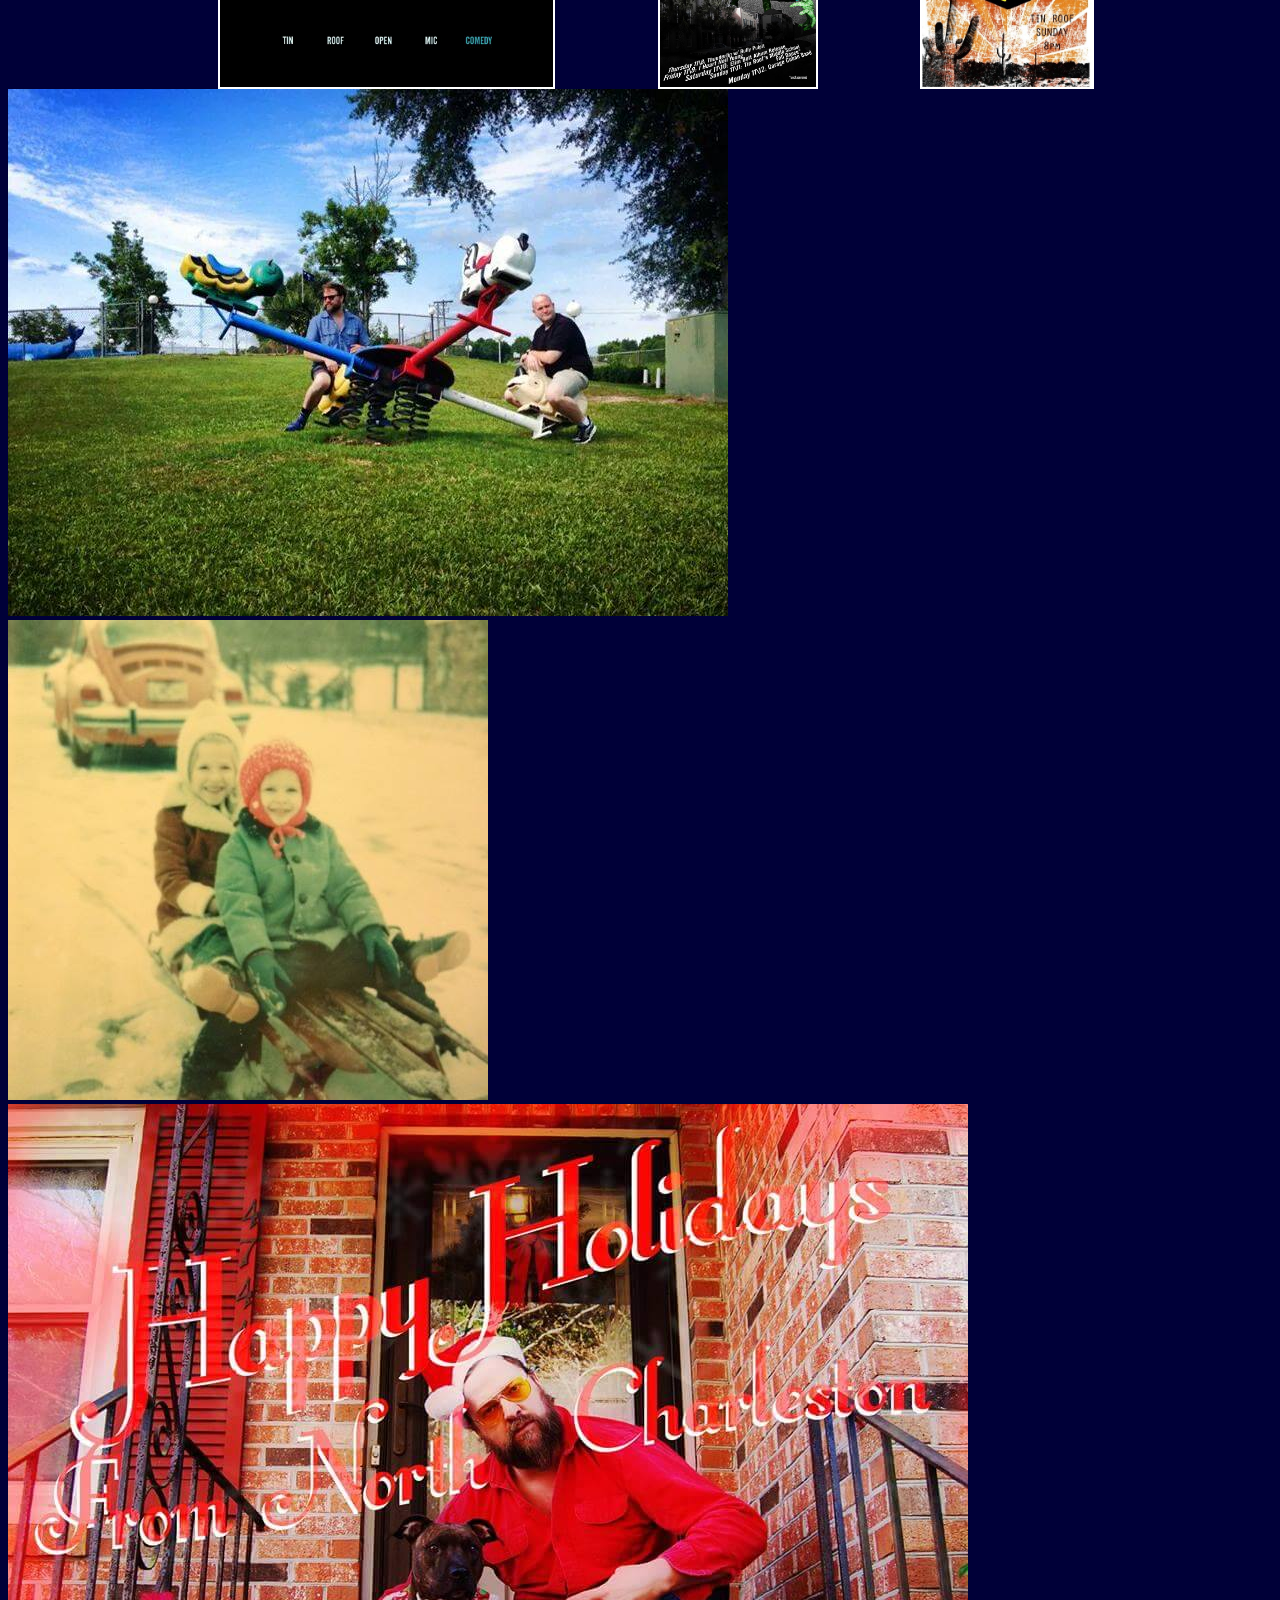
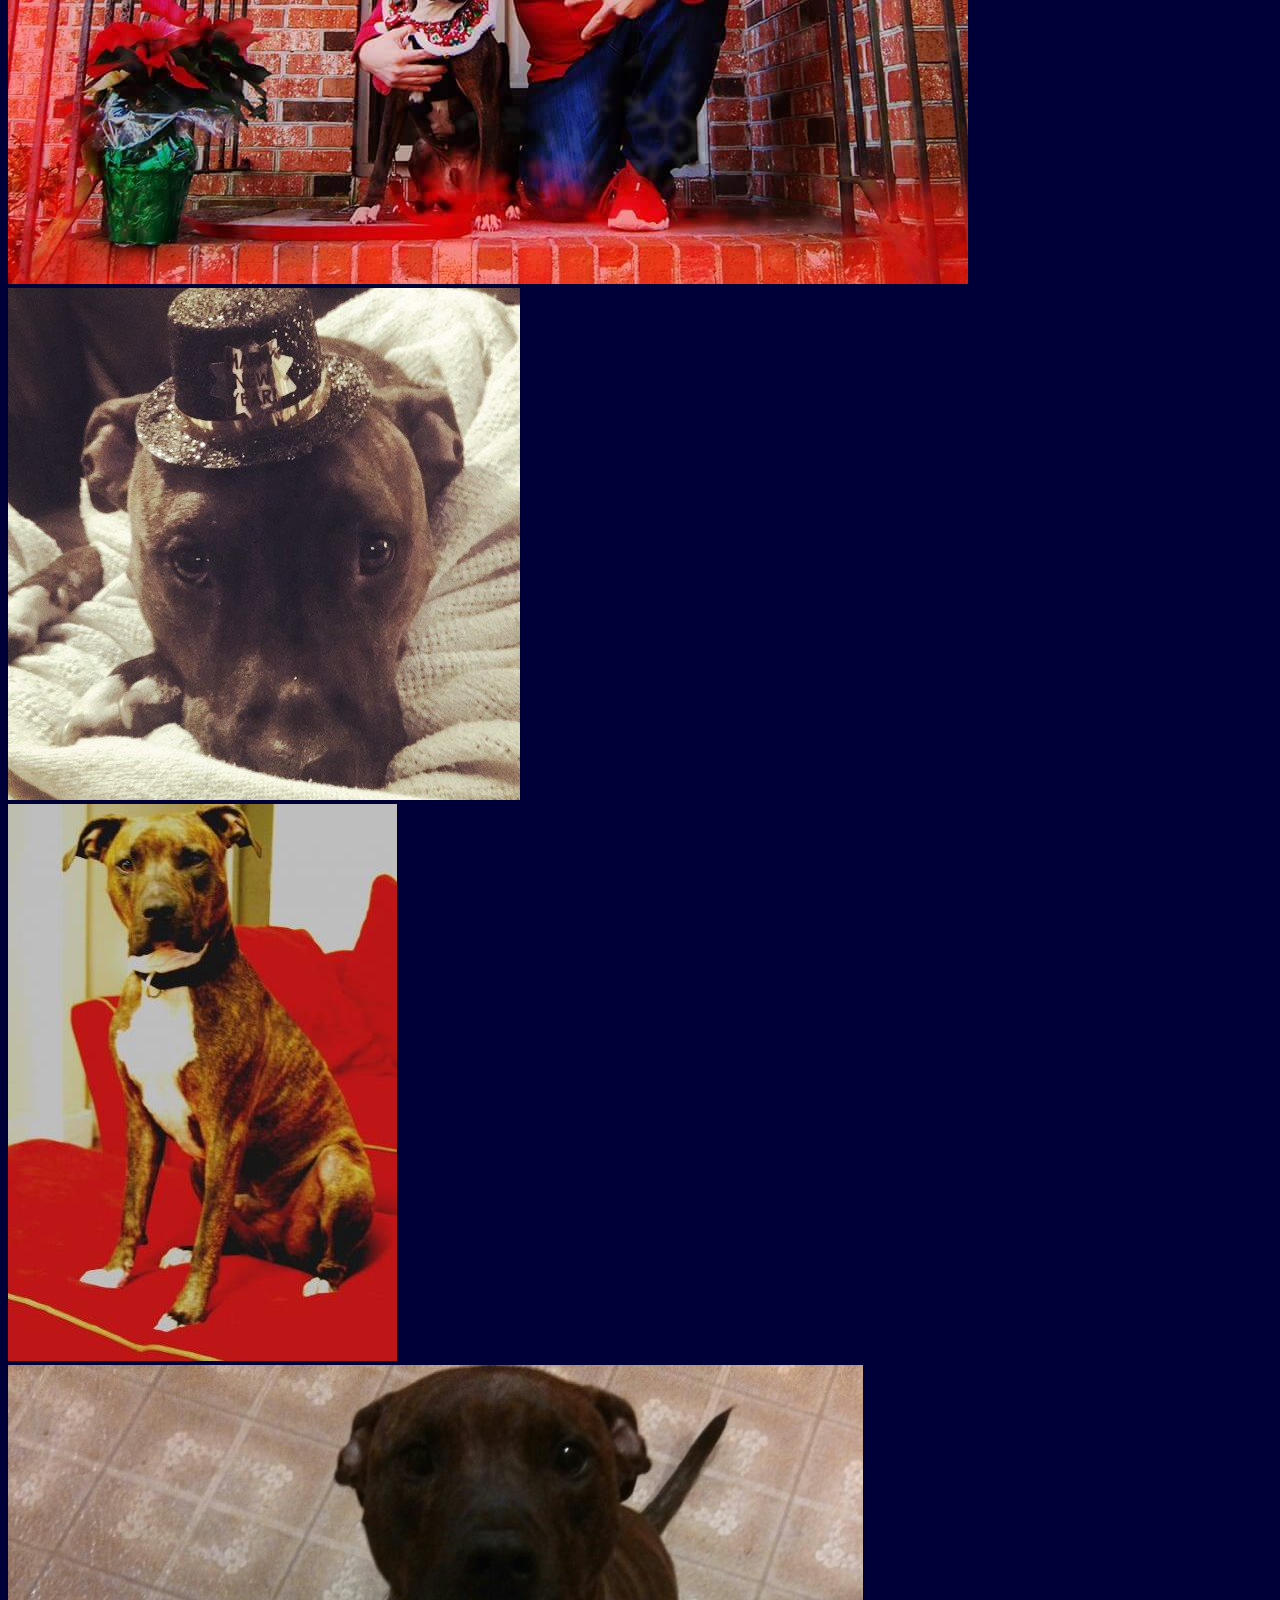
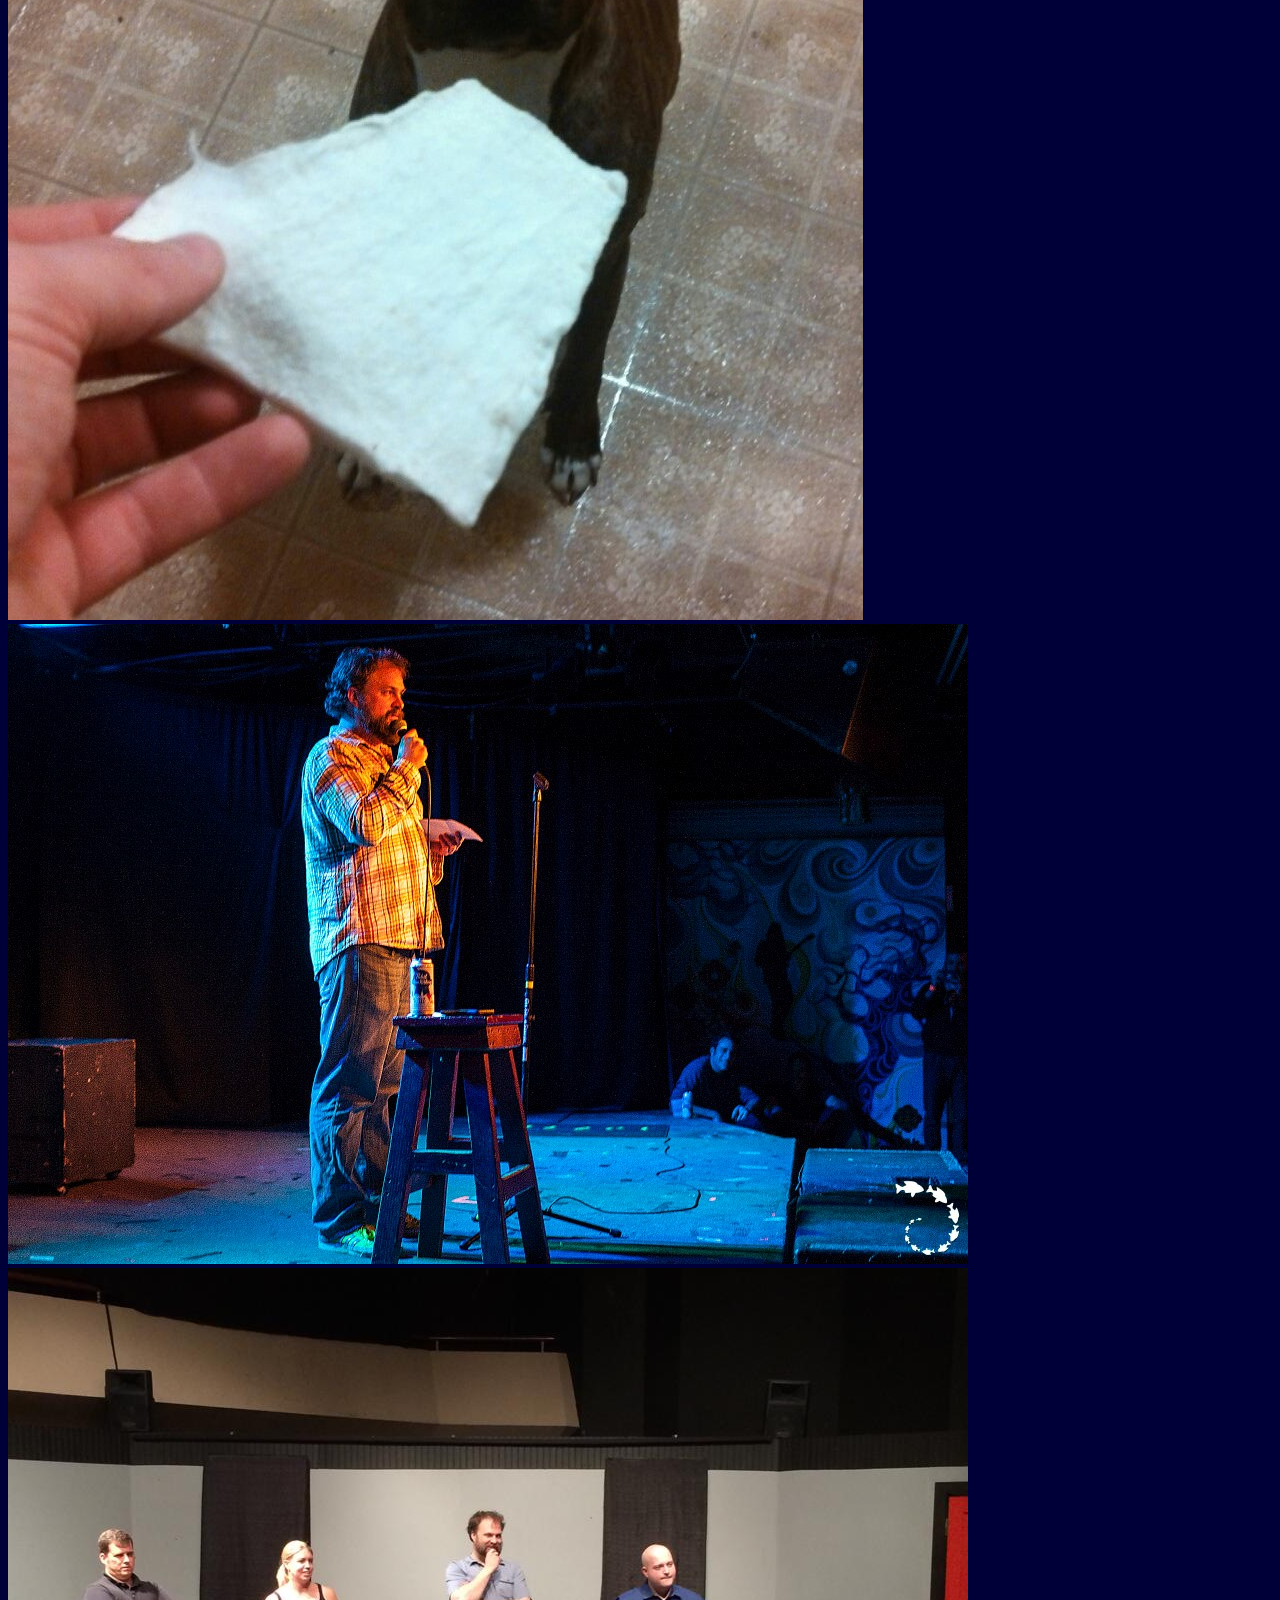
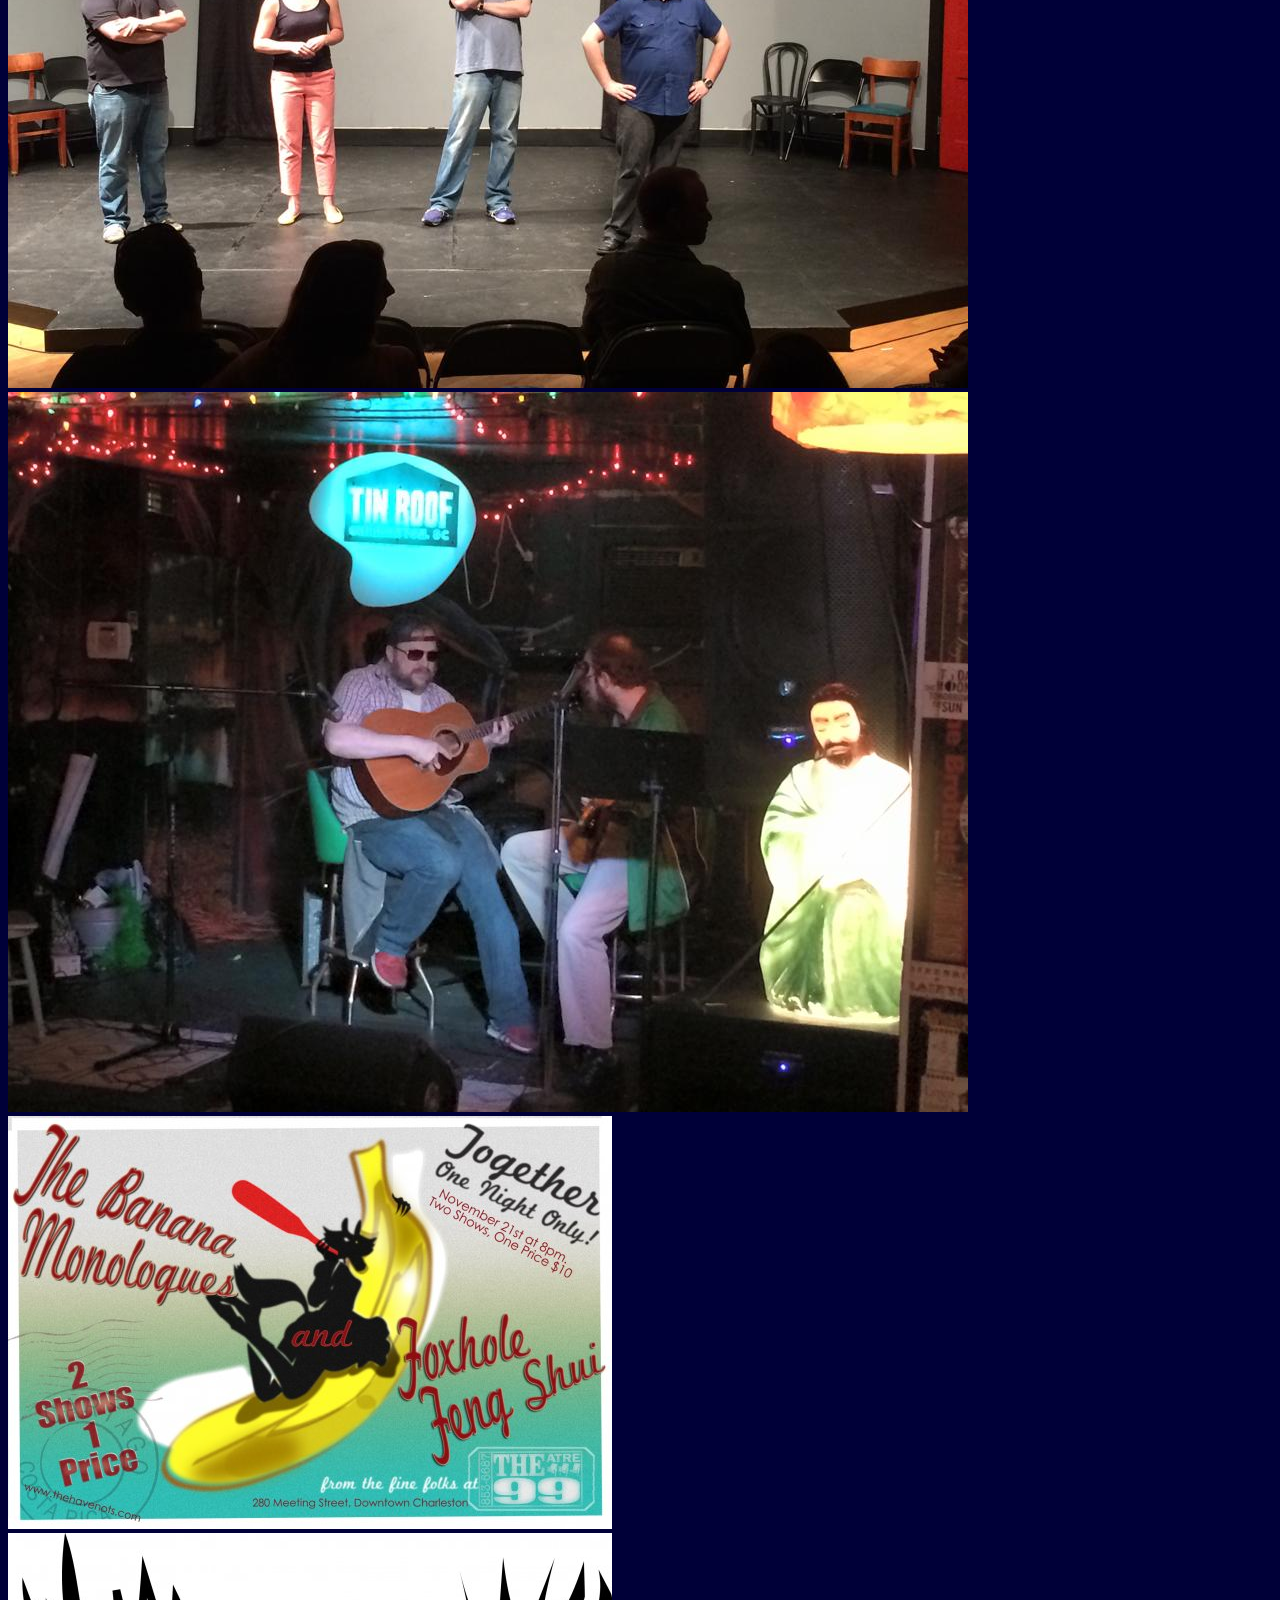
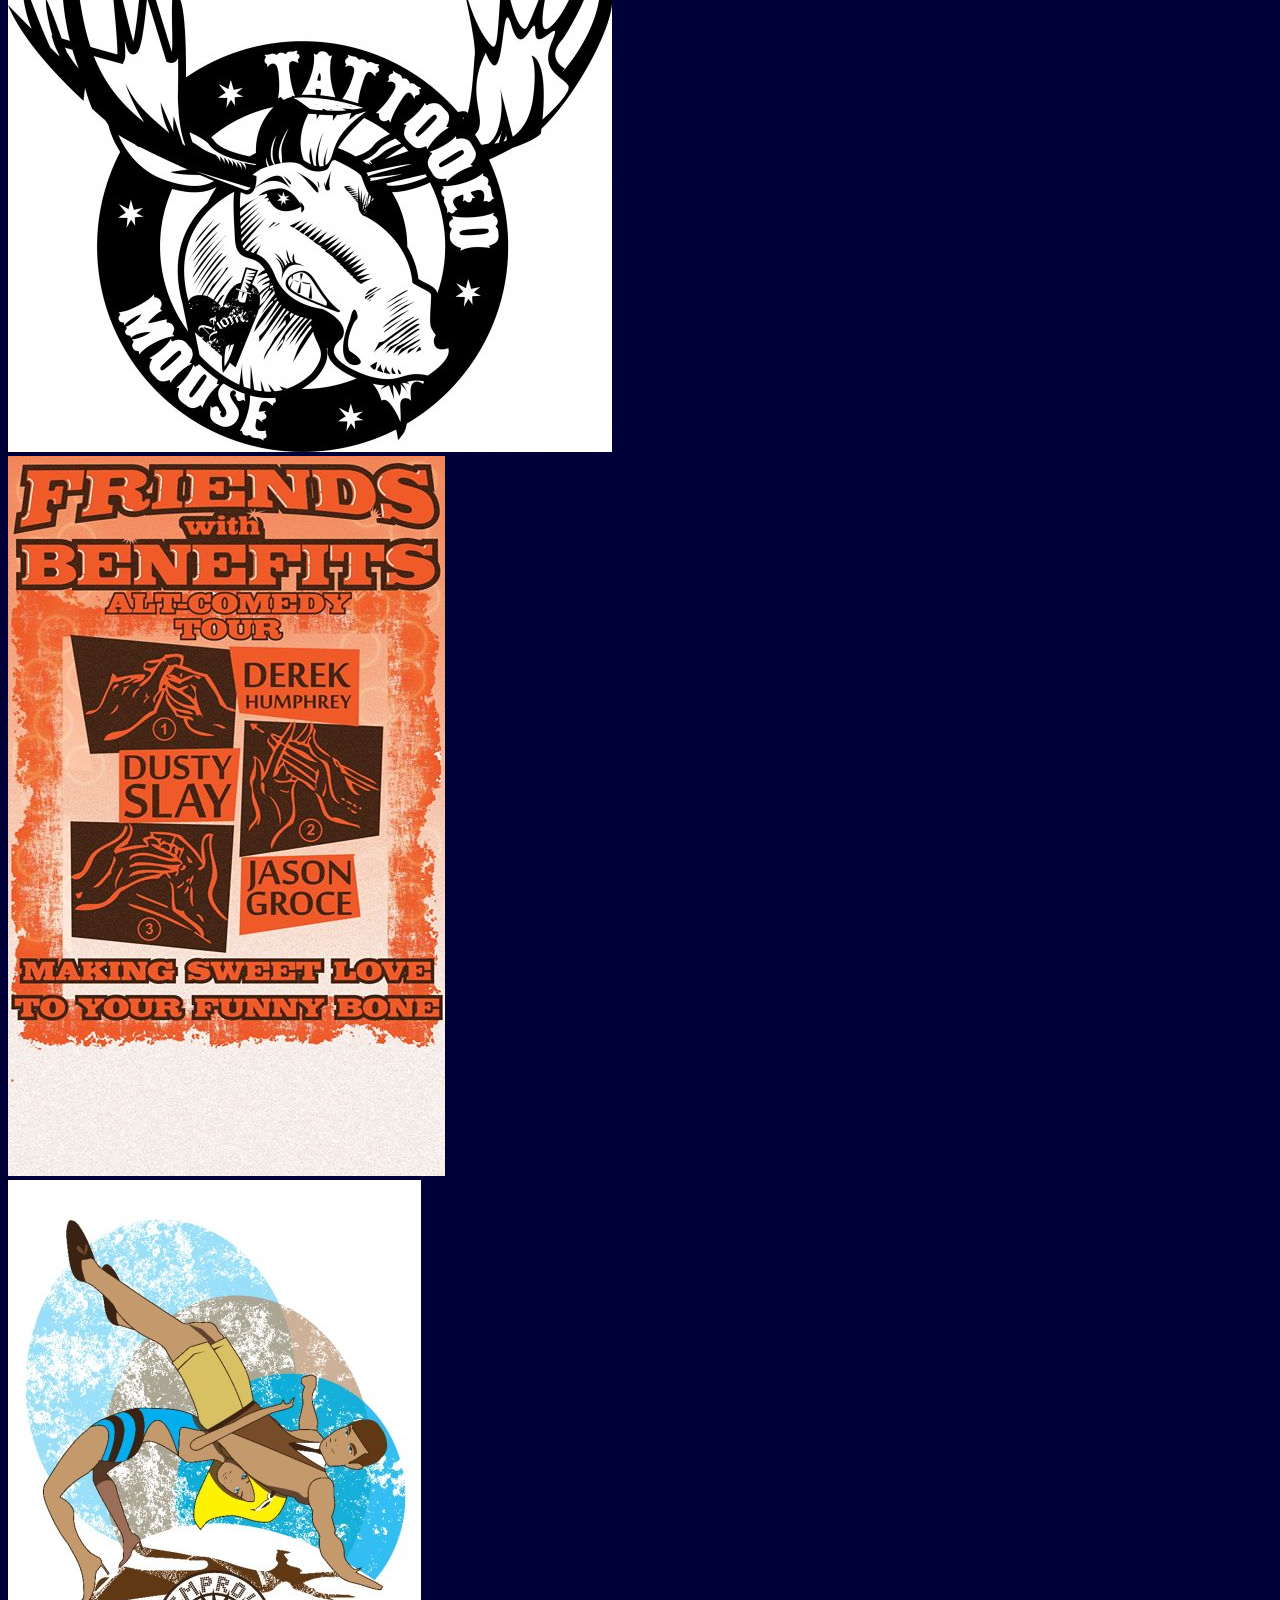
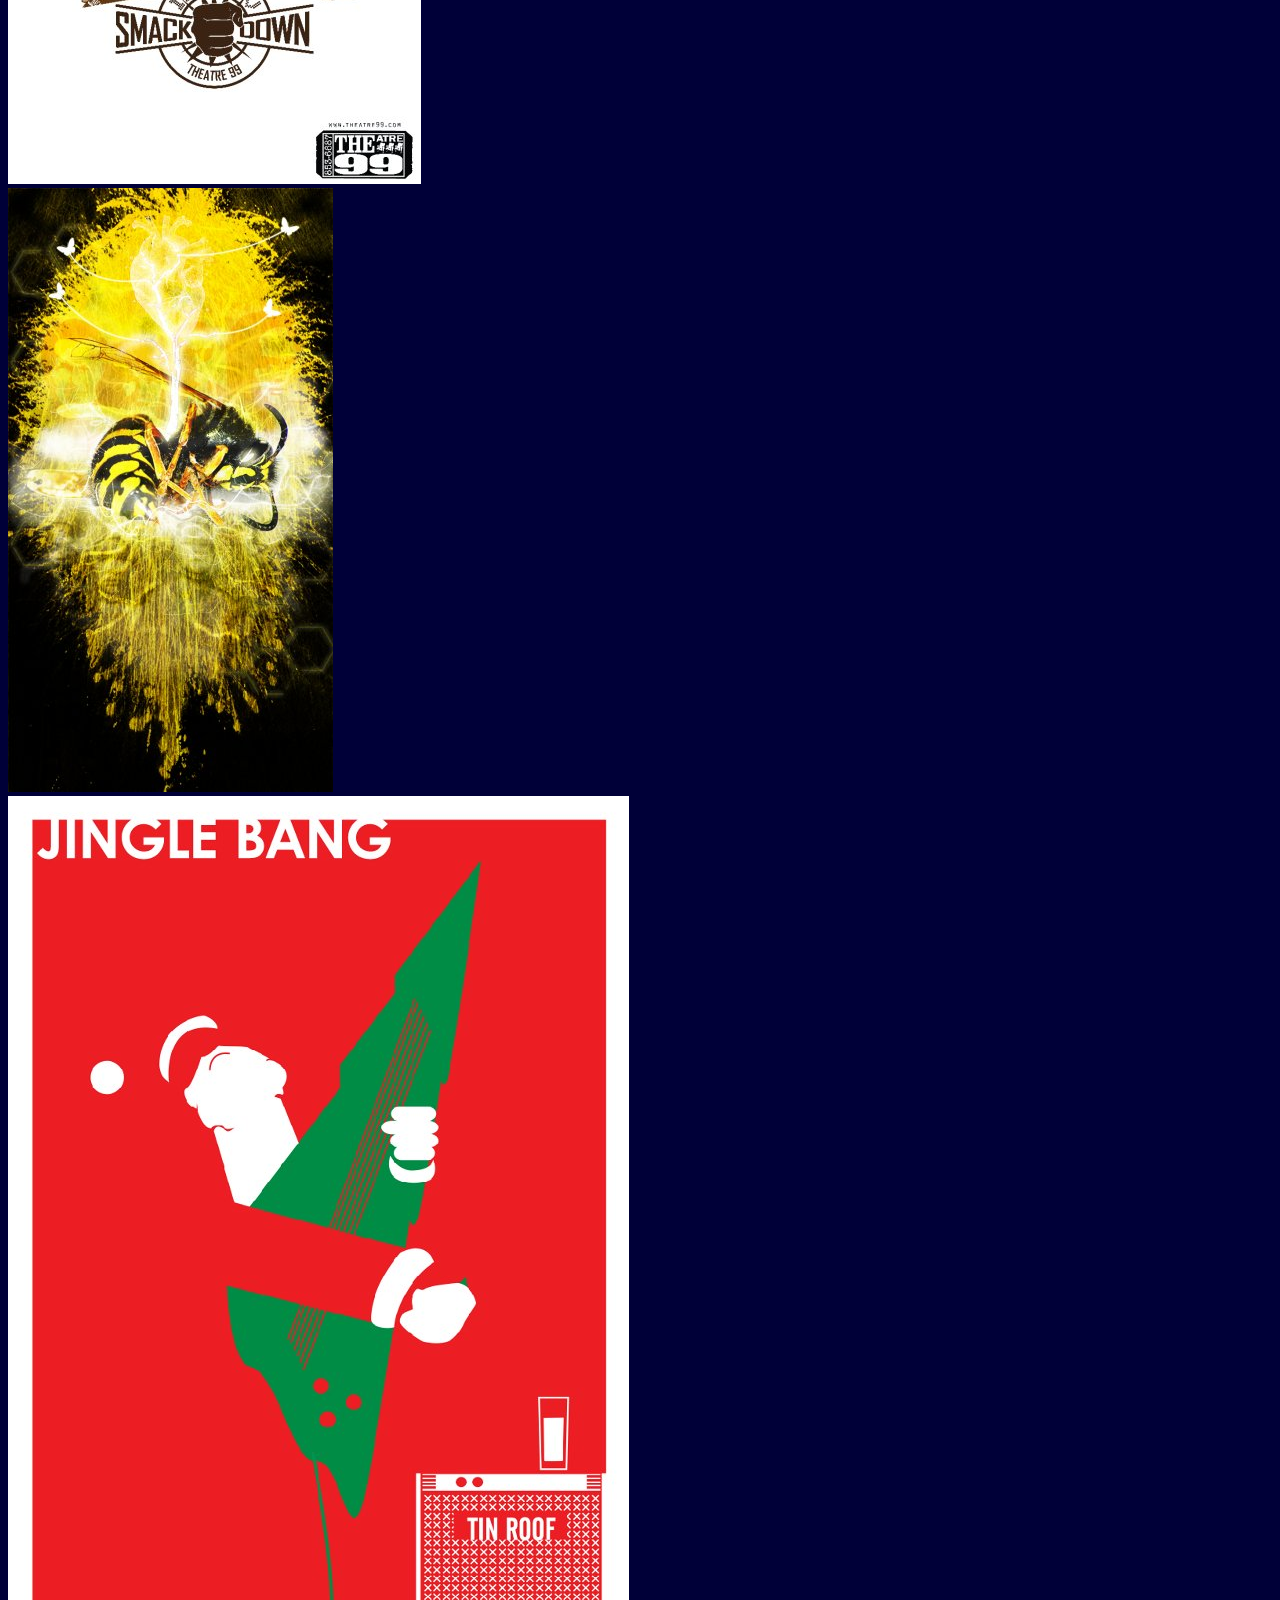
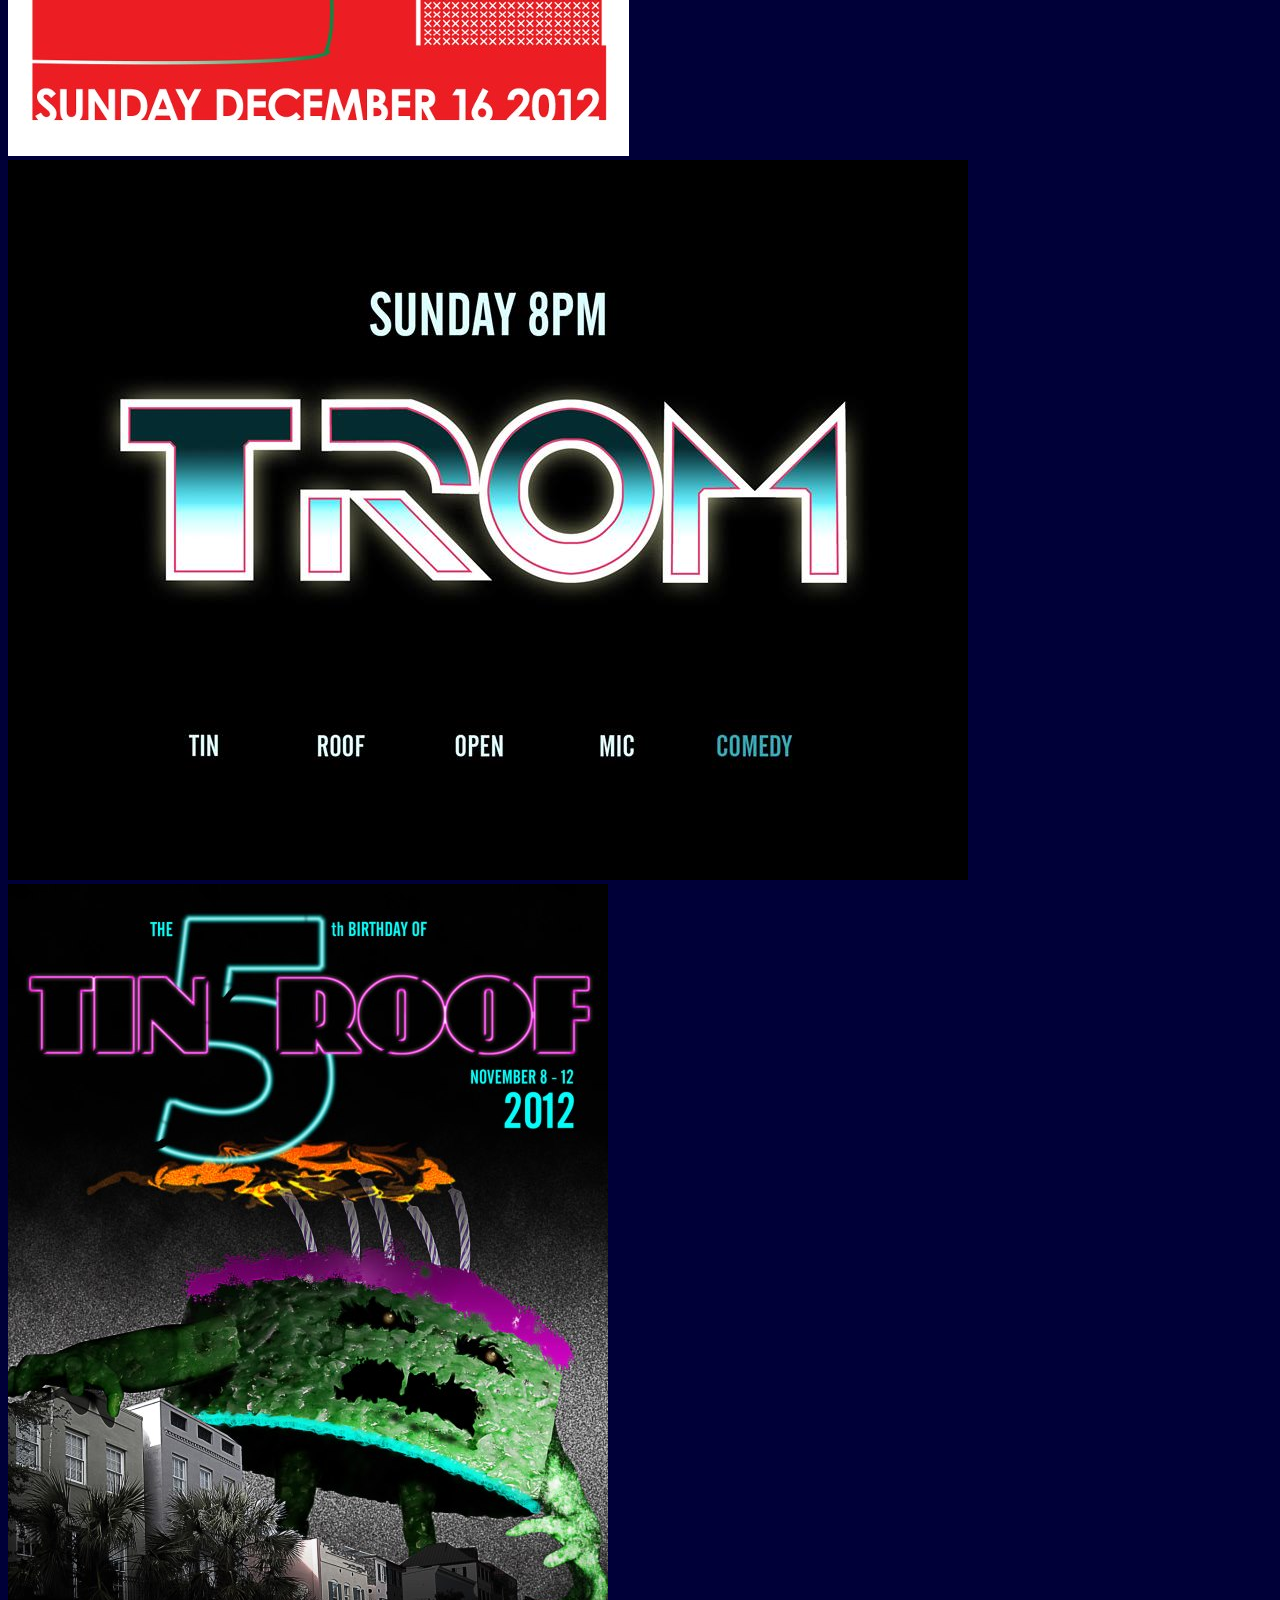
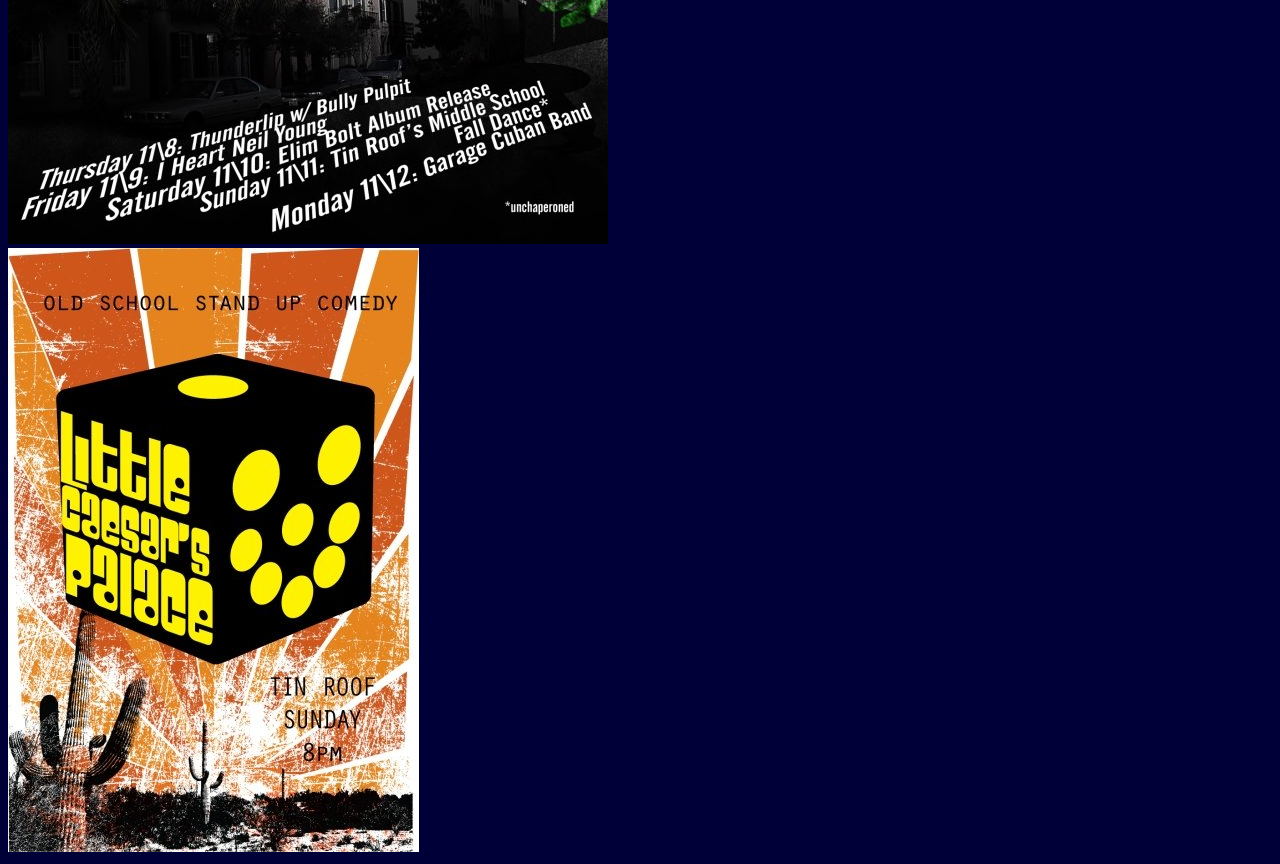
==== commit 4ef67824: "removed jquery_photos" ====
--- a/index.html
+++ b/index.html
@@ -4,10 +4,10 @@
   <meta charset="UTF-8">
   <title>Photo Album Week 3</title>
   <link rel="stylesheet" href="bower_components/bootstrap/dist/css/bootstrap.css">
-  <link rel="stylesheet" href="//maxcdn.bootstrapcdn.com/font-awesome/4.3.0/css/font-awesome.min.css">
   <link rel="stylesheet" href="styles.css">
   <meta name="viewport" content="width=device-width, initial-scale=1">
 </head>
+
 <body>
   <!-- My Albums header -->
   <section class="header" id="mainPage">
@@ -21,7 +21,7 @@
       <div class="container1">
           <div class="buttonRow">
               <ul>
-                <li><button type="button" name="navButton1">album 1<!--me--></button></li>
+                <li><button type="button" name="navButton1" id='album-1-button'>album 1<!--me--></button></li>
                 <li><button type="button" name="navButton2">album 2<!--the dog--></button></li>
                 <li><button type="button" name="navButton3">album 3<!--comedy--></button></li>
                 <li><button type="button" name="navButton4">album 4<!--illustration--></button></li>
@@ -31,41 +31,46 @@
           </div>
       </div>
       <!--Main Page containers, Top row here-->
-      <div class="container2" id="topRow">
-        <div class="firstRow">
-          <div class="album1" id="albumBox">
-              <img class="seesaw" src="images/seesawpic.jpg"/>
-              <span><h5>album one</h5></span>
+      <div class='home invisible'>
+        <div class="container2" id="topRow">
+          <div class="firstRow">
+            <div class="album1" id="albumBox">
+                <img class="seesaw" src="images/seesawpic.jpg"/>
+                <span><h5>album one</h5></span>
+            </div>
+            <div class="album2" id="albumBox">
+                <img class="newYear" src="images/new_year.jpg"/>
+                <span><h5>album two</h5></span>
+            </div>
+            <div class="album3" id="albumBox">
+                <img class="comedyPour" src="images/comedy_pour.jpg">
+                <span><h5>album three</h5></span>
+           </div>
           </div>
-          <div class="album2" id="albumBox">
-              <img class="newYear" src="images/new_year.jpg"/>
-              <span><h5>album two</h5></span>
-          </div>
-          <div class="album3" id="albumBox">
-              <img class="comedyPour" src="images/comedy_pour.jpg">
-              <span><h5>album three</h5></span>
-         </div>
-        </div>
-      </div>
-       <div class="container3" id="bottomRow">
-        <div class="secondRow">
-          <div class="album4" id="albumBox">
-            <img class="foxhole" src="images/foxhole_postcard.jpg"/>
-            <span><h5>album four</h5></span>
-          </div>
-          <div class="album5" id="albumBox">
-            <img class="smackD" src="images/smackdown_poster.jpg"/>
-            <span><h5>album five</h5></span>
-          </div>
-          <div class="album6" id="albumBox">
-            <img class="tromLogo" src="images/trom_logo.jpg"/>
-            <span><h5>album six</h5></span>
+        </div>
+         <div class="container3" id="bottomRow">
+          <div class="secondRow">
+            <div class="album4" id="albumBox">
+              <img class="foxhole" src="images/foxhole_postcard.jpg"/>
+              <span><h5>album four</h5></span>
+            </div>
+            <div class="album5" id="albumBox">
+              <img class="smackD" src="images/smackdown_poster.jpg"/>
+              <span><h5>album five</h5></span>
+            </div>
+            <div class="album6" id="albumBox">
+              <img class="tromLogo" src="images/trom_logo.jpg"/>
+              <span><h5>album six</h5></span>
+            </div>
           </div>
         </div>
       </div>
     </section>
 <!-- Individual Pages -->
+<div class='indiviudal-albums visibility'  >
   <div class="albums">
+
+
     <article class="threePage" id="mePage">
       <!--The ME page-->
         <!--All 3-->
@@ -80,6 +85,8 @@
         <img src="images/gaines_proud.jpg"/>
         <img src="images/gaines_treat.jpg"/>
     </article>
+
+
     <article class="threePage" id="comedyPage">
       <!--COMEDY page-->
           <!--All 3-->
@@ -103,12 +110,15 @@
     </article>
     <article class="threePage" id="tinRoofPage">
       <!--Tin Roof Illustration Box-->
-          <!--All 3-->
+          All 3
         <img src="images/trom_logo.jpg"/>
         <img src="images/tin_roof5.jpg"/>
         <img src="images/caesars.jpg"/>
     </article>
   </div>
+
+
+</div> <!-- END OF INDIVIDUAL ALBUMS -->
 <!--Individual Pics-->
   <div class="indivContain">
     <article class="indivPic">
@@ -197,13 +207,8 @@
   </div>
 
 
-
-
-
 <script type="text/javascript" src="bower_components/underscore/underscore.js"> </script>
 <script type="text/javascript" src="bower_components/jquery/dist/jquery.js"> </script>
-<script type="text/javascript" src="bower_components/bootstrap.js"> </script>
 <script type="text/javascript" src="main.js"></script>
-<script src="//code.jquery.com/jquery-1.11.3.min.js"></script>
 </body>
 </html>
--- a/styles.css
+++ b/styles.css
@@ -1,6 +1,12 @@
 body {
   background-color: #000038;
+  /* visibility: hidden; */
 }
+
+.invisible {
+  display: none;
+}
+
 .header {
   background-color: #000038;
   border-bottom: 1px dotted white;
@@ -33,7 +39,6 @@
   display: inline-flex;
   width: 100%;
   text-align: center;
-  
 }
 .albums {
   width:80%
@@ -149,7 +154,4 @@
   width: 100%;
   margin: 0 auto;
 }
-#mePage {
-  width: 80%;
-  margin: 0 auto;
-}
+#mePage {}
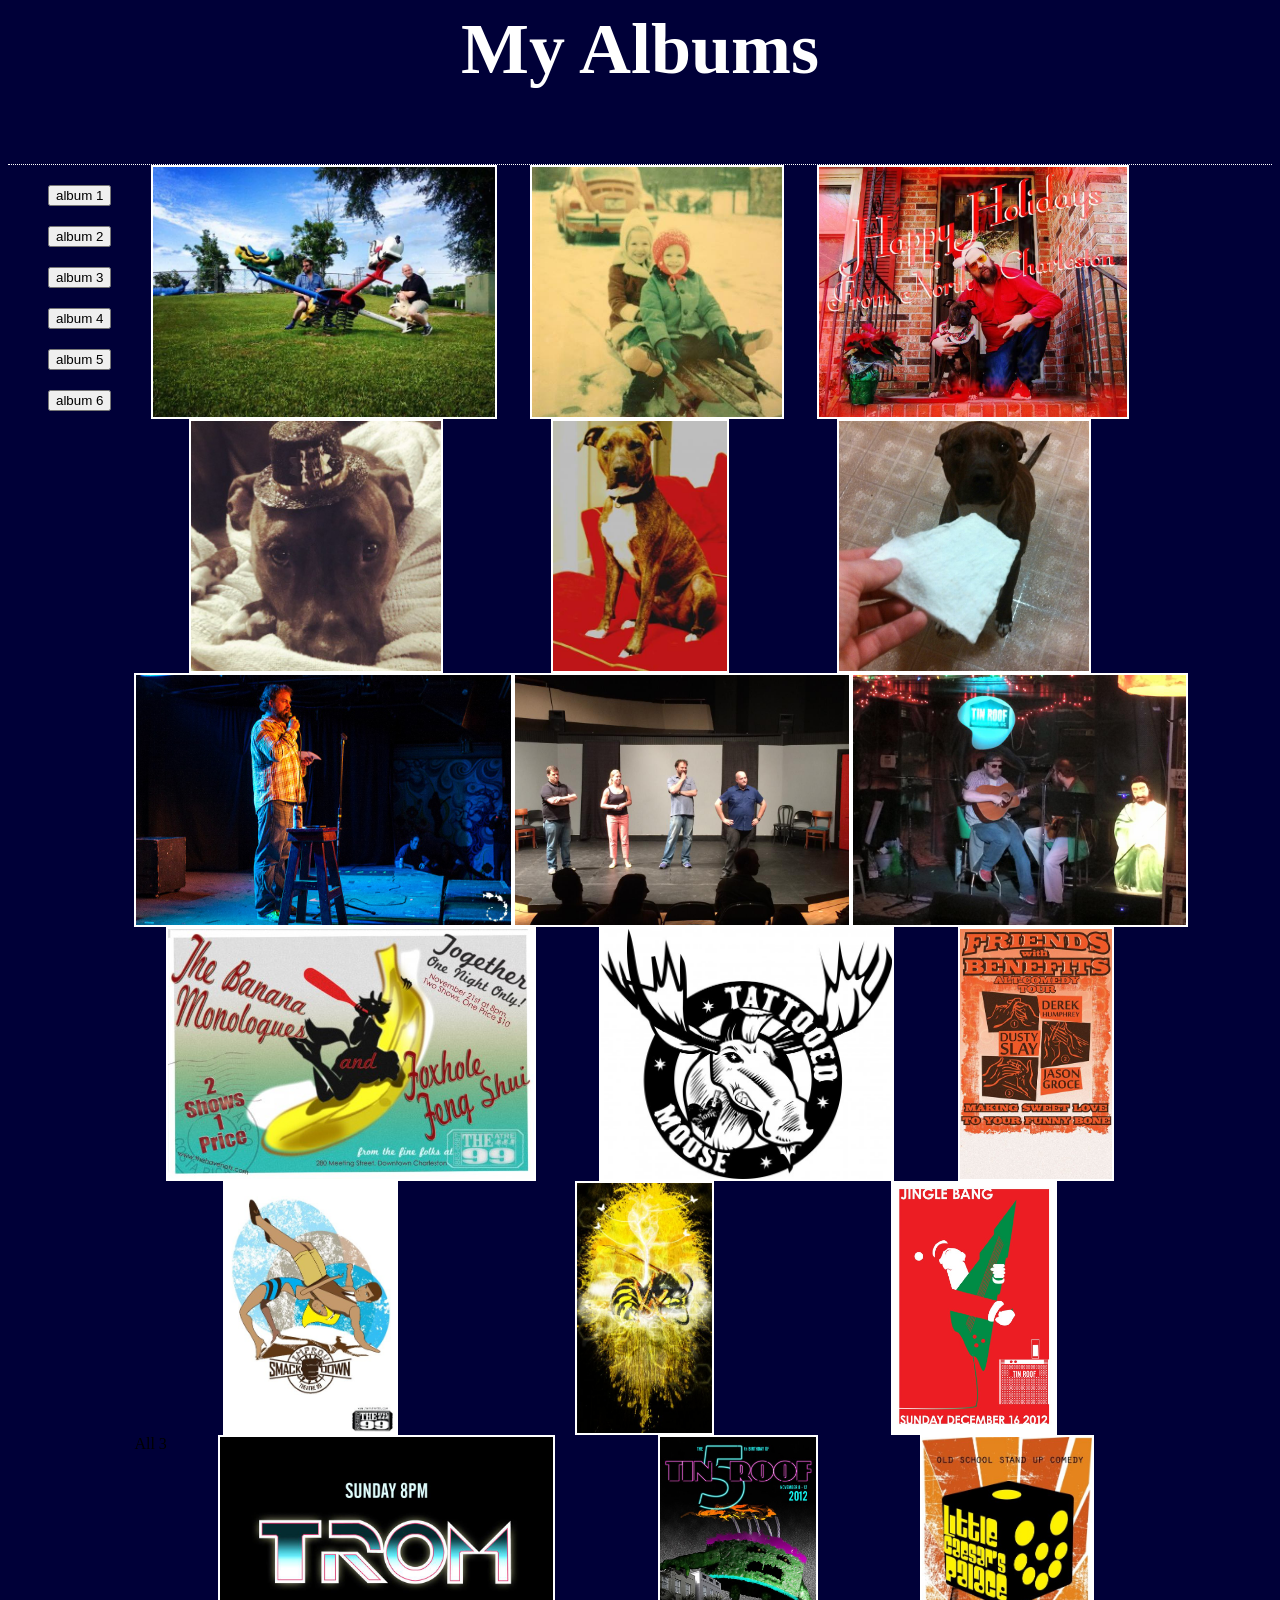
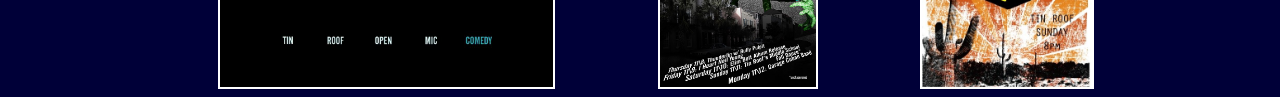
==== commit 0b6280c4: "photo-albums thing" ====
--- a/index.html
+++ b/index.html
@@ -3,7 +3,7 @@
 <head>
   <meta charset="UTF-8">
   <title>Photo Album Week 3</title>
-  <link rel="stylesheet" href="bower_components/bootstrap/dist/css/bootstrap.css">
+  <link rel="stylesheet" href="bower_components/bootstrap/dist/css/bootstrap.min.css">
   <link rel="stylesheet" href="styles.css">
   <meta name="viewport" content="width=device-width, initial-scale=1">
 </head>
@@ -67,18 +67,18 @@
       </div>
     </section>
 <!-- Individual Pages -->
-<div class='indiviudal-albums visibility'  >
+<div class='indiviudal-albums'>
   <div class="albums">
 
 
-    <article class="threePage" id="mePage">
+    <article class="threePage invisible" id="mePage">
       <!--The ME page-->
         <!--All 3-->
         <img src="images/seesawpic.jpg"/>
         <img src="images/carlen_me.jpg"/>
         <img src="images/xmas_pic.jpg"/>
     </article>
-    <article class="threePage" id="gainesPage">
+    <article class="threePage invisible" id="gainesPage">
       <!--GAINES page-->
           <!--All 3-->
         <img src="images/new_year.jpg"/>
@@ -87,28 +87,28 @@
     </article>
 
 
-    <article class="threePage" id="comedyPage">
+    <article class="threePage invisible" id="comedyPage">
       <!--COMEDY page-->
           <!--All 3-->
         <img src="images/comedy_pour.jpg"/>
         <img src="images/comedy_improv.jpg"/>
         <img src="images/tin_roofpic1.jpg"/>
     </article>
-    <article class="threePage" id="illusLogoPage">
+    <article class="threePage invisible" id="illusLogoPage">
       <!--Illustration and Logo-->
           <!--All 3-->
         <img src="images/foxhole_postcard.jpg"/>
         <img src="images/moose_logo.jpg"/>
         <img src="images/comedy_fwb.jpg"/>
     </article>
-    <article class="threePage" id="midIllusPage">
+    <article class="threePage invisible" id="midIllusPage">
       <!--Middle Illustration Box-->
           <!--All 3-->
         <img src="images/smackdown_poster.jpg"/>
         <img src="images/bee_pic.jpg"/>
         <img src="images/jinglebang.jpg"/>
     </article>
-    <article class="threePage" id="tinRoofPage">
+    <article class="threePage invisible" id="tinRoofPage">
       <!--Tin Roof Illustration Box-->
           All 3
         <img src="images/trom_logo.jpg"/>
@@ -120,7 +120,7 @@
 
 </div> <!-- END OF INDIVIDUAL ALBUMS -->
 <!--Individual Pics-->
-  <div class="indivContain">
+  <div class="indivContain invisible">
     <article class="indivPic">
         <!-- 1 -->
         <div class="singlePics" id="">
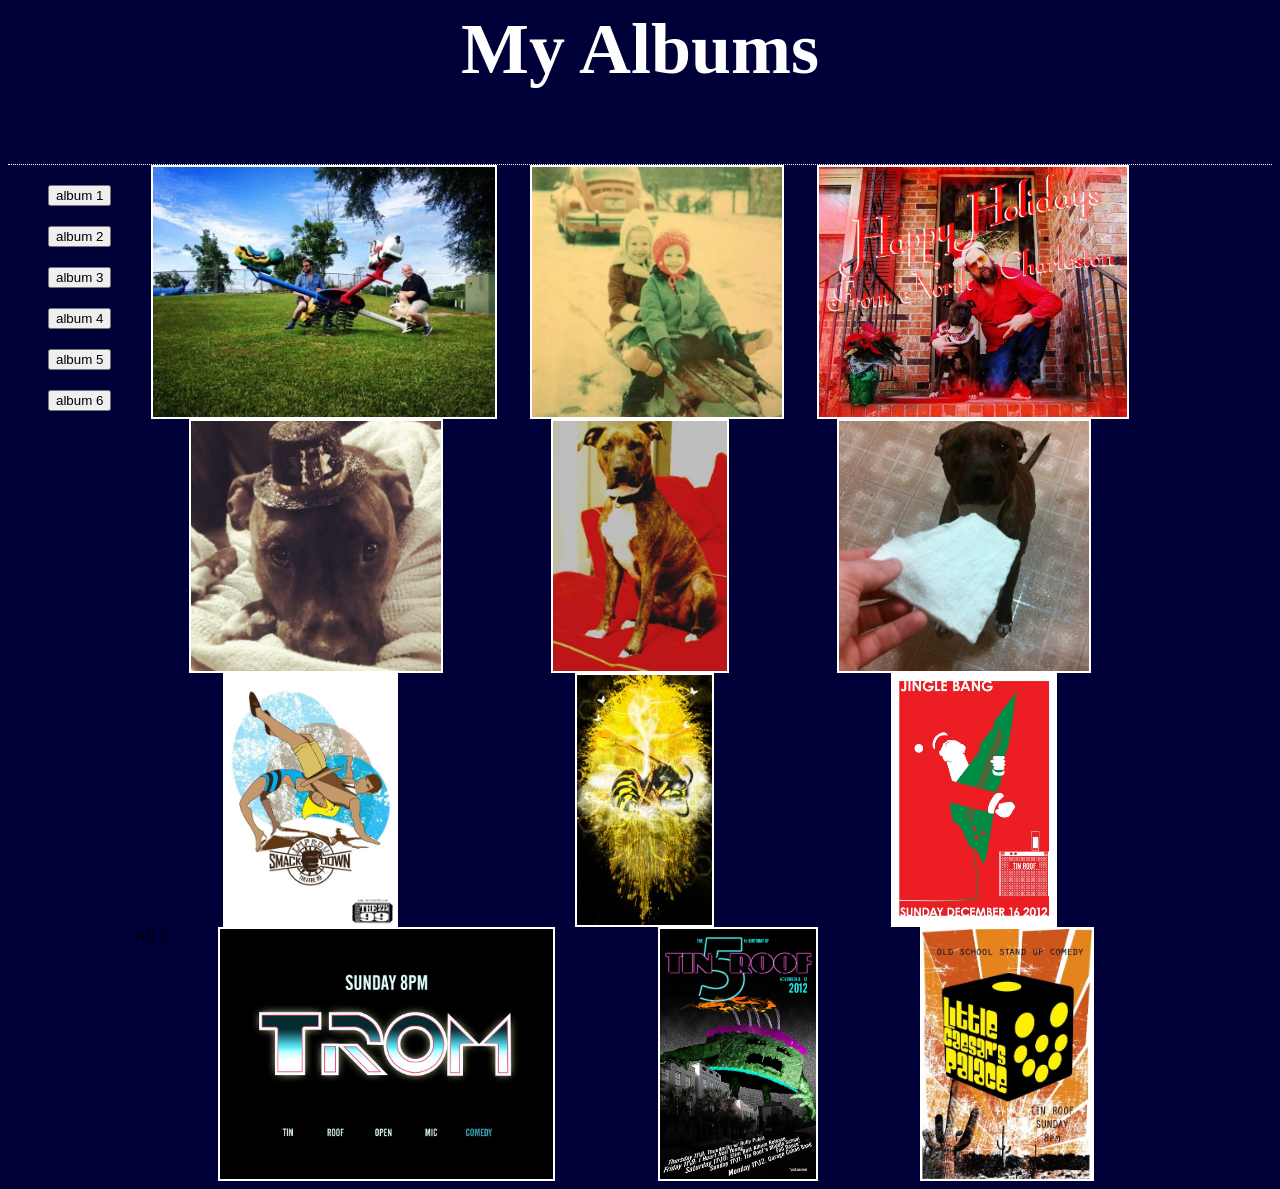
==== commit 5d25be96: "second commit" ====
--- a/index.html
+++ b/index.html
@@ -22,11 +22,11 @@
           <div class="buttonRow">
               <ul>
                 <li><button type="button" name="navButton1" id='album-1-button'>album 1<!--me--></button></li>
-                <li><button type="button" name="navButton2">album 2<!--the dog--></button></li>
-                <li><button type="button" name="navButton3">album 3<!--comedy--></button></li>
-                <li><button type="button" name="navButton4">album 4<!--illustration--></button></li>
-                <li><button type="button" name="navButton5">album 5<!--random design/digi illus.--></button></li>
-                <li><button type="button" name="navButton6">album 6<!--tin roof design3--></button></li>
+                <li><button type="button" name="navButton2" id='album-2-button'>album 2<!--the dog--></button></li>
+                <li><button type="button" name="navButton3" id='album-3-button'>album 3<!--comedy--></button></li>
+                <li><button type="button" name="navButton4" id='album-4-button'>album 4<!--illustration--></button></li>
+                <li><button type="button" name="navButton5" id='album-5-button'>album 5<!--random design/digi illus.--></button></li>
+                <li><button type="button" name="navButton6" id='album-6-button'>album 6<!--tin roof design3--></button></li>
               </ul>
           </div>
       </div>
@@ -67,7 +67,7 @@
       </div>
     </section>
 <!-- Individual Pages -->
-<div class='indiviudal-albums'>
+<div class='individual-albums'>
   <div class="albums">
 
 
@@ -87,14 +87,14 @@
     </article>
 
 
-    <article class="threePage invisible" id="comedyPage">
+    <article class="first-page invisible" id="comedyPage">
       <!--COMEDY page-->
           <!--All 3-->
         <img src="images/comedy_pour.jpg"/>
         <img src="images/comedy_improv.jpg"/>
         <img src="images/tin_roofpic1.jpg"/>
     </article>
-    <article class="threePage invisible" id="illusLogoPage">
+    <article class="first-page invisible" id="illusLogoPage">
       <!--Illustration and Logo-->
           <!--All 3-->
         <img src="images/foxhole_postcard.jpg"/>
--- a/styles.css
+++ b/styles.css
@@ -28,6 +28,10 @@
   width: 80%;
   float: right;
   margin-right: 10%;
+}
+#midIllusPage {
+  width: 80%;
+  margin: 0 auto;
 }
 .firstRow {
   display:inline-flex;
